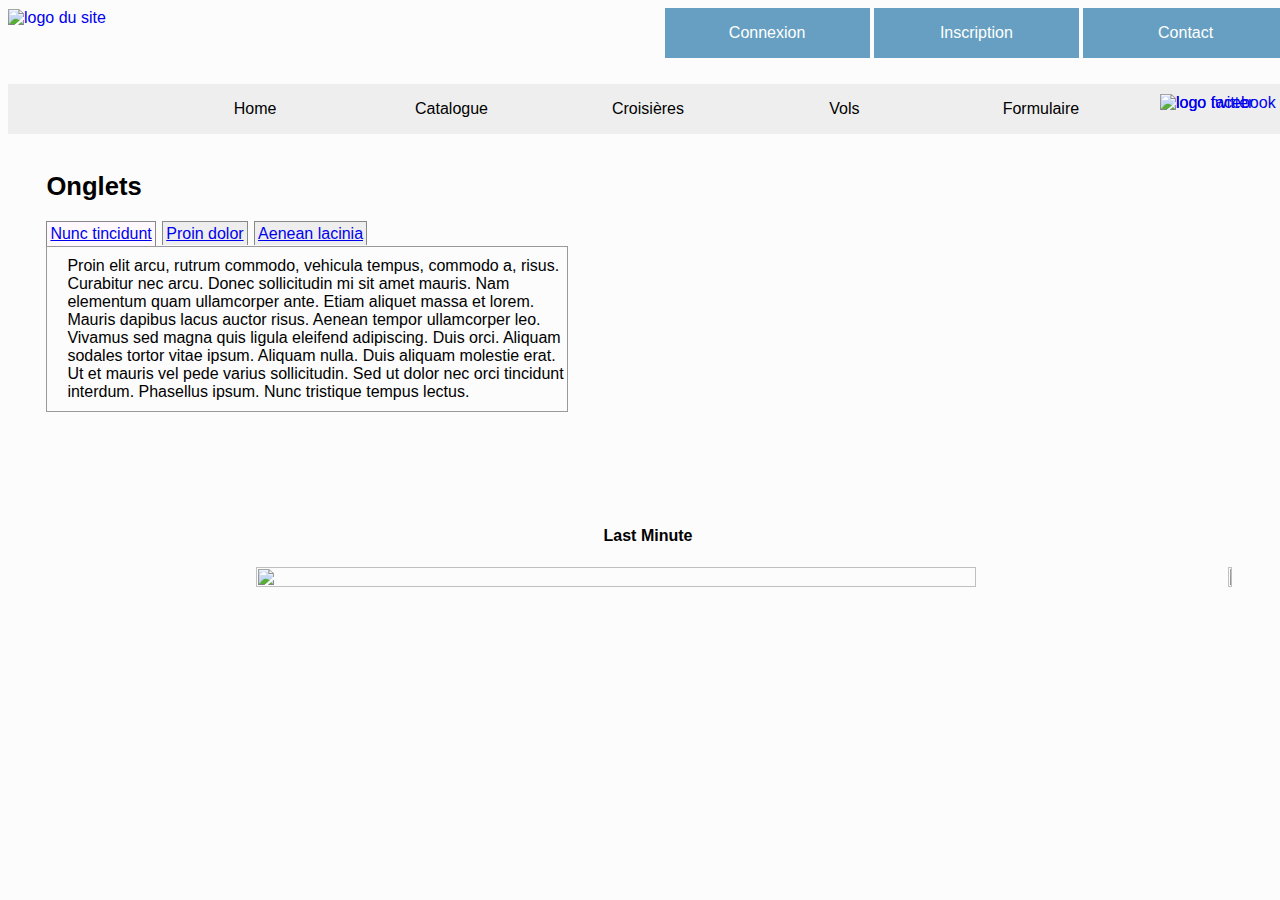
==== catalogue.html @ 72d0a25c "Ajout du formulare avec JS" ====
<!DOCTYPE html>
<html lang="fr">
<head>
    <meta charset="UTF-8">
    <title>IsiVoyage</title>
    <link rel="stylesheet" href="style/main.css"/>
    <link rel="stylesheet" href="style/onglets.css" />

</head>
<body>
<header id="main_right">
    <div id="wrapper">
        <ul class="menu_right"><!--
            -->
            <li><a id="menu_connect" href="#"><p>Connexion</p></a></li><!--
            -->
            <li><a id="menu_inscription" href="#"><p>Inscription</p></a></li><!--
            -->
            <li><a id="menu_contact" href="#"><p>Contact</p></a></li><!--
            -->
        </ul>
    </div>
    <a href="index.html"><img id="logo_site" src="images/logo.png" alt="logo du site"></a>
    <div id="main_menu">
        <ul class="menu"><!--
            -->
            <li><a id="menu_home" href="index.html"><p>Home</p></a></li><!--
            -->
            <li><a id="menu_offres" href="catalogue.html"><p>Catalogue</p></a></li><!--
            -->
            <li><a id="menu_croissieres" href="#"><p>Croisières</p></a></li><!--
            -->
            <li><a id="menu_vols" href="#"><p>Vols</p></a></li><!--
            -->
            <li><a id="menu_hotel" href="formulaire.html"><p>Formulaire</p></a></li><!--
            -->
        </ul>
        <a href="https://facebook.com"><img class="logo_social" src="images/facebook.png" alt="logo facebook"></a>
        <a href="https://twitter.com/?lang=fr"><img class="logo_social" src="images/twitter.png"alt="logo twitter"></a>
    </div>
</header>
<main>
    <div id="container">
        <h2>Onglets</h2>
        <ul id="info-nav">
            <li><a href="#tabs-1">Nunc tincidunt</a></li>
            <li><a href="#tabs-2">Proin dolor</a></li>
            <li><a href="#tabs-3">Aenean lacinia</a></li>
        </ul>
        <div id="info">
            <div id="tabs-1">
                Proin elit arcu, rutrum commodo, vehicula tempus, commodo a, risus. Curabitur nec arcu. Donec sollicitudin mi sit amet mauris. Nam elementum quam ullamcorper ante. Etiam aliquet massa et lorem. Mauris dapibus lacus auctor risus. Aenean tempor ullamcorper leo. Vivamus sed magna quis ligula eleifend adipiscing. Duis orci. Aliquam sodales tortor vitae ipsum. Aliquam nulla. Duis aliquam molestie erat. Ut et mauris vel pede varius sollicitudin. Sed ut dolor nec orci tincidunt interdum. Phasellus ipsum. Nunc tristique tempus lectus.
            </div>
            <div id="tabs-2">
                Morbi tincidunt, dui sit amet facilisis feugiat, odio metus gravida ante, ut pharetra massa metus id nunc. Duis scelerisque molestie turpis. Sed fringilla, massa eget luctus malesuada, metus eros molestie lectus, ut tempus eros massa ut dolor. Aenean aliquet fringilla sem. Suspendisse sed ligula in ligula suscipit aliquam. Praesent in eros vestibulum mi adipiscing adipiscing. Morbi facilisis. Curabitur ornare consequat nunc. Aenean vel metus. Ut posuere viverra nulla. Aliquam erat volutpat. Pellentesque convallis. Maecenas feugiat, tellus pellentesque pretium posuere, felis lorem euismod felis, eu ornare leo nisi vel felis. Mauris consectetur tortor et purus.
            </div>
            <div id="tabs-3">
                Mauris eleifend est et turpis. Duis id erat. Suspendisse potenti. Aliquam vulputate, pede vel vehicula accumsan, mi neque rutrum erat, eu congue orci lorem eget lorem. Vestibulum non ante. Class aptent taciti sociosqu ad litora torquent per conubia nostra, per inceptos himenaeos. Fusce sodales. Quisque eu urna vel enim commodo pellentesque. Praesent eu risus hendrerit ligula tempus pretium. Curabitur lorem enim, pretium nec, feugiat nec, luctus a, lacus.
                Duis cursus. Maecenas ligula eros, blandit nec, pharetra at, semper at, magna. Nullam ac lacus. Nulla facilisi. Praesent viverra justo vitae neque. Praesent blandit adipiscing velit. Suspendisse potenti. Donec mattis, pede vel pharetra blandit, magna ligula faucibus eros, id euismod lacus dolor eget odio. Nam scelerisque. Donec non libero sed nulla mattis commodo. Ut sagittis. Donec nisi lectus, feugiat porttitor, tempor ac, tempor vitae, pede. Aenean vehicula velit eu tellus interdum rutrum. Maecenas commodo. Pellentesque nec elit. Fusce in lacus. Vivamus a libero vitae lectus hendrerit hendrerit.
            </div>
        </div>
    </div>

</main>

<footer>
    <h4>Last Minute</h4>
    <img id="photo_bottom_meilleures_offres" src="images/photo_plage_bandeau.jpg">
    <a href="index.html"><img id="logo_site_footer" src="images/logo.png"></a>
</footer>
<script src="https://ajax.googleapis.com/ajax/libs/jquery/2.2.2/jquery.min.js"></script>
<script src="script/main_catalogue.js"></script>
<script src="script/main.js"></script>
</body>
</html>
---- style/main.css ----
*{
    padding: 0;

}

html{
    font-size: 16px;
    font-family: Arial;
}
/*---------------------BoDY--------------------*/
body{

    height: 100%;
    width: 100%;
    background-color: rgba(153, 153, 153, 0.03);

}
/*-------------------Header---------------*/
header{

}
/*--menu a droite--*/
div#main_right{
    position: relative;
}
.menu_right{
    width: 80%;
    text-align: right;
    position: relative;
    left: 20%;

}
ul.menu_right{
    box-sizing: border-box;
    margin:0;
}

ul.menu_right li{
    display: inline-block;
    background-color: #669fc1;
    width:20%;
    text-align: center;

}
ul.menu_right a{
    color: #FFFFFF;
    list-style-type: none;
    text-decoration: none;
}


#logo_site{
    height: 9%;
    width: 9%;
    position: absolute;
    top:1%;
}
/*--Image du header--*/
div#main_menu{
    position: relative;
}
/*--menu principal--*/

.menu{
    height: 10%;
}
ul.menu{
    box-sizing: border-box;
    list-style-type: none;
    background-color: rgba(20, 20, 20, 0.06);
    position: relative;
    text-align: center;
    margin: 2% 0 0 0;
}
ul.menu li{
    display: inline-block;
    width:15%;
    text-align: center;
    height: 2%;
}

ul.menu a{
    color: #000000;
    text-decoration: none;
    font-size:1rem;
}
.logo_social {
    position: absolute;
    height: 60%;
    top:20%;
    left:90%;
}
/*------------Aside Carrousel-----------------*/
aside#carrousel{
    text-align: center;
    background-color: #669fc1;
}
/*------Image bateau------*/
#banniere_photo{
    width: 50%;
    margin: 0.5% 0 0 0;
}

/*---------MAIN----------*/
main{
    height: 50%;
    width: 60%;
}
h2{
    font-size:1.6rem;
}
.photo_meilleures_offres{
    height: 100%;
    width: 100%;
}
div.offres_home{
    width:30%;
    position: relative;
}
div.offres_home_1{
    /*box-sizing: border-box;*/
    display: inline-block;
    width:30%;
    position: relative;
}
h3{
    font-size: 1rem;
    margin: 0 0 5% 0;
}
.paragraphe_meilleures_offres{
    font-size: 0.8rem;
    text-align: left;
}
.prix_meilleures_offres{
    font-size: 1.5rem;
    color: #a02713;
}
button{
    padding: 3% 2% 3% 2%;
    color: #FFF;
    background-color: #669fc1;
    text-align: center;
    font-size: 0.9rem;
    border-radius: 5px;
    width: 50%;
    border: 1px solid #669fc1;
    margin-bottom: 10px;
    position: absolute;
    bottom: 3%;
    left: 50%;
}

/*---------------Aside inscription-----------*/
aside#inscription{

    width: 15%;
    height: 50%;
    position: absolute;
    top:83%;
    left:83%;
}
div#saisie{
    background-color: #669fc1;
    padding-top: 5%;
}

input[type="text"],
input[type="email"]{
    border: none;
    font-size: 0.8rem;
    margin-left: 2%;
    padding: 7%;
    width: 80%;
    background-color: rgb(243, 243, 243);
    border-radius: 5px;
    color: rgba(0, 0, 0, 0.99);
    /*box-shadow: 0 1px 0 rgba(0,0,0,0.03) inset;*/
    margin-bottom: 30px;

}
/*----------------Form Aside-----------*/
h4{
    font-size: 1rem;
    text-align: center;
    color: #000000;
    padding-top: 6%;
}
form{
    background-color: #669fc1;
}
.logo_partenaires{
    height: 35%;
    width: 35%;
}
input[type="submit"] {
    padding: 3% 2% 3% 2%;
    color: #FFF;
    background-color: #436277;
    font-size: 1.5rem;
    text-align: center;
    border-radius: 5px;
    width: 50%;
    border: 1px solid #669fc1;
    box-shadow: 0 -1px 0 rgba(255,255,255,0.1);
    margin-bottom: 10px;
    position: relative;
    bottom: 3%;
    left: 25%;
}

/*------------Form A decouvrir---------------*/
input[type="checkbox"]{
    position: relative;
    left: 3%;
    padding-left: 25px;
}

/*----------------------Footer-----------------*/
img#photo_bottom_meilleures_offres{
    margin-left: 10%;
    text-align: center;
    height: 75%;
    width: 75%;
}
#logo_site_footer{
    position: relative;
    left: 10%;
    height: 5%;
    width: 5%;
}
---- style/onglets.css ----
div#container{
    width: 50%;
    margin: 5%
}
#info{
    width: 500px;
    border: 1px solid #999;
    padding: 0 10px;
}

#info div {
    width: inherit;
    background-color: inherit;
    padding:10px;
}

#info-nav{
    margin: 0;
    padding: 3px 0;
    width: 100%;
    list-style: none;
}
#info-nav li{
    display: inline;
    background: rgba(20, 20, 20, 0.06);
    border: 1px solid #888;
    border-bottom: 0;
    margin-right:2px;
    padding: 3px;
}
#info-nav li a:hover{
    color:#669fc1;
    text-decoration: none;
}
#info-nav li.courant{
    background: #fff9ff;
    padding-bottom: 4px;

}

#celebs {
    clear: both;
}
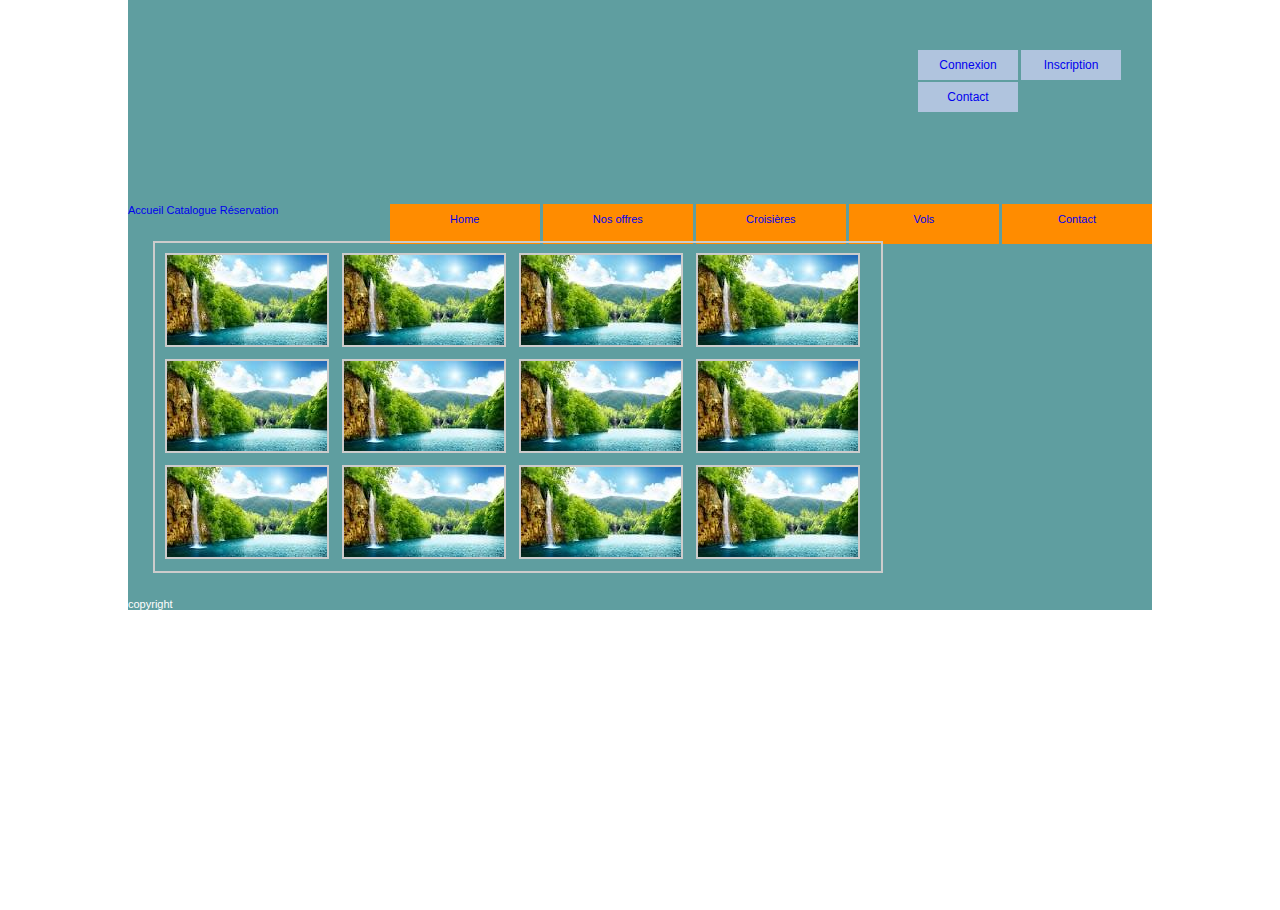
==== commit 07027657: "Ajout page catalogue et maj. autre pages HTML" ====
--- a/catalogue.html
+++ b/catalogue.html
@@ -4,72 +4,82 @@
     <meta charset="UTF-8">
     <title>IsiVoyage</title>
     <link rel="stylesheet" href="style/main.css"/>
-    <link rel="stylesheet" href="style/onglets.css" />
-
 </head>
 <body>
-<header id="main_right">
-    <div id="wrapper">
-        <ul class="menu_right"><!--
+<div id="wrapper">
+    <header id="main_right">
+        <div id="menu_top">
+            <ul class="menu_right"><!--
             -->
-            <li><a id="menu_connect" href="#"><p>Connexion</p></a></li><!--
+                <li><a id="menu_connect" href="#"><p>Connexion</p></a></li><!--
             -->
-            <li><a id="menu_inscription" href="#"><p>Inscription</p></a></li><!--
+                <li><a id="menu_inscription" href="#"><p>Inscription</p></a></li><!--
             -->
-            <li><a id="menu_contact" href="#"><p>Contact</p></a></li><!--
+                <li><a id="menu_contact" href="#"><p>Contact</p></a></li><!--
             -->
-        </ul>
-    </div>
-    <a href="index.html"><img id="logo_site" src="images/logo.png" alt="logo du site"></a>
-    <div id="main_menu">
-        <ul class="menu"><!--
+            </ul>
+        </div>
+        <div id="menu_principal">
+            <ul class="menu"><!--
             -->
-            <li><a id="menu_home" href="index.html"><p>Home</p></a></li><!--
+                <li><a id="menu_home" href="#"><p>Home</p></a></li><!--
             -->
-            <li><a id="menu_offres" href="catalogue.html"><p>Catalogue</p></a></li><!--
+                <li><a id="menu_offres" href="#"><p>Nos offres</p></a></li><!--
             -->
-            <li><a id="menu_croissieres" href="#"><p>Croisières</p></a></li><!--
+                <li><a id="menu_croissieres" href="#"><p>Croisières</p></a></li><!--
             -->
-            <li><a id="menu_vols" href="#"><p>Vols</p></a></li><!--
+                <li><a id="menu_vols" href="#"><p>Vols</p></a></li><!--
             -->
-            <li><a id="menu_hotel" href="formulaire.html"><p>Formulaire</p></a></li><!--
+                <li><a id="menu_hotel" href="#"><p>Contact</p></a></li><!--
             -->
-        </ul>
-        <a href="https://facebook.com"><img class="logo_social" src="images/facebook.png" alt="logo facebook"></a>
-        <a href="https://twitter.com/?lang=fr"><img class="logo_social" src="images/twitter.png"alt="logo twitter"></a>
-    </div>
-</header>
-<main>
-    <div id="container">
-        <h2>Onglets</h2>
-        <ul id="info-nav">
-            <li><a href="#tabs-1">Nunc tincidunt</a></li>
-            <li><a href="#tabs-2">Proin dolor</a></li>
-            <li><a href="#tabs-3">Aenean lacinia</a></li>
-        </ul>
-        <div id="info">
-            <div id="tabs-1">
-                Proin elit arcu, rutrum commodo, vehicula tempus, commodo a, risus. Curabitur nec arcu. Donec sollicitudin mi sit amet mauris. Nam elementum quam ullamcorper ante. Etiam aliquet massa et lorem. Mauris dapibus lacus auctor risus. Aenean tempor ullamcorper leo. Vivamus sed magna quis ligula eleifend adipiscing. Duis orci. Aliquam sodales tortor vitae ipsum. Aliquam nulla. Duis aliquam molestie erat. Ut et mauris vel pede varius sollicitudin. Sed ut dolor nec orci tincidunt interdum. Phasellus ipsum. Nunc tristique tempus lectus.
-            </div>
-            <div id="tabs-2">
-                Morbi tincidunt, dui sit amet facilisis feugiat, odio metus gravida ante, ut pharetra massa metus id nunc. Duis scelerisque molestie turpis. Sed fringilla, massa eget luctus malesuada, metus eros molestie lectus, ut tempus eros massa ut dolor. Aenean aliquet fringilla sem. Suspendisse sed ligula in ligula suscipit aliquam. Praesent in eros vestibulum mi adipiscing adipiscing. Morbi facilisis. Curabitur ornare consequat nunc. Aenean vel metus. Ut posuere viverra nulla. Aliquam erat volutpat. Pellentesque convallis. Maecenas feugiat, tellus pellentesque pretium posuere, felis lorem euismod felis, eu ornare leo nisi vel felis. Mauris consectetur tortor et purus.
-            </div>
-            <div id="tabs-3">
-                Mauris eleifend est et turpis. Duis id erat. Suspendisse potenti. Aliquam vulputate, pede vel vehicula accumsan, mi neque rutrum erat, eu congue orci lorem eget lorem. Vestibulum non ante. Class aptent taciti sociosqu ad litora torquent per conubia nostra, per inceptos himenaeos. Fusce sodales. Quisque eu urna vel enim commodo pellentesque. Praesent eu risus hendrerit ligula tempus pretium. Curabitur lorem enim, pretium nec, feugiat nec, luctus a, lacus.
-                Duis cursus. Maecenas ligula eros, blandit nec, pharetra at, semper at, magna. Nullam ac lacus. Nulla facilisi. Praesent viverra justo vitae neque. Praesent blandit adipiscing velit. Suspendisse potenti. Donec mattis, pede vel pharetra blandit, magna ligula faucibus eros, id euismod lacus dolor eget odio. Nam scelerisque. Donec non libero sed nulla mattis commodo. Ut sagittis. Donec nisi lectus, feugiat porttitor, tempor ac, tempor vitae, pede. Aenean vehicula velit eu tellus interdum rutrum. Maecenas commodo. Pellentesque nec elit. Fusce in lacus. Vivamus a libero vitae lectus hendrerit hendrerit.
-            </div>
+            </ul>
         </div>
-    </div>
+    </header>
+    <main>
+        <nav id="principal">
+            <a href="index.html">Accueil</a>
+            <a href="catalogue.html">Catalogue</a>
+            <a href="reservation.html">Réservation</a>
+        </nav>
 
-</main>
 
-<footer>
-    <h4>Last Minute</h4>
-    <img id="photo_bottom_meilleures_offres" src="images/photo_plage_bandeau.jpg">
-    <a href="index.html"><img id="logo_site_footer" src="images/logo.png"></a>
-</footer>
-<script src="https://ajax.googleapis.com/ajax/libs/jquery/2.2.2/jquery.min.js"></script>
-<script src="script/main_catalogue.js"></script>
+        <div class="galerie">
+            <a href="#" class="vignette"><img src="images/nature.jpg" alt="petite_photo"/><span><img src="images/bateau-de-croisiere.jpg" alt="grande_photo"/><p>
+                forfait Découverte</p></span></a>
+            <a href="#" class="vignette"><img src="images/nature.jpg" alt="petite_photo"/><span><img src="images/bateau-de-croisiere.jpg" alt="grande_photo"/><p>
+                forfait Découverte</p></span></a>
+            <a href="#" class="vignette"><img src="images/nature.jpg" alt="petite_photo"/><span><img src="images/bateau-de-croisiere.jpg" alt="grande_photo"/><p>
+                forfait Découverte</p></span></a>
+            <a href="#" class="vignette"><img src="images/nature.jpg" alt="petite_photo"/><span><img src="images/bateau-de-croisiere.jpg" alt="grande_photo"/><p>
+                forfait Découverte</p></span></a>
+            <a href="#" class="vignette"><img src="images/nature.jpg" alt="petite_photo"/><span><img src="images/bateau-de-croisiere.jpg" alt="grande_photo"/><p>
+                forfait Découverte</p></span></a>
+            <a href="#" class="vignette"><img src="images/nature.jpg" alt="petite_photo"/><span><img src="images/bateau-de-croisiere.jpg" alt="grande_photo"/><p>
+                forfait Découverte</p></span></a>
+            <a href="#" class="vignette"><img src="images/nature.jpg" alt="petite_photo"/><span><img src="images/bateau-de-croisiere.jpg" alt="grande_photo"/><p>
+                forfait Découverte</p></span></a>
+            <a href="#" class="vignette"><img src="images/nature.jpg" alt="petite_photo"/><span><img src="images/bateau-de-croisiere.jpg" alt="grande_photo"/><p>
+                forfait Découverte</p></span></a>
+            <a href="#" class="vignette"><img src="images/nature.jpg" alt="petite_photo"/><span><img src="images/bateau-de-croisiere.jpg" alt="grande_photo"/><p>
+                forfait Découverte</p></span></a>
+            <a href="#" class="vignette"><img src="images/nature.jpg" alt="petite_photo"/><span><img src="images/bateau-de-croisiere.jpg" alt="grande_photo"/><p>
+                forfait Découverte</p></span></a>
+            <a href="#" class="vignette"><img src="images/nature.jpg" alt="petite_photo"/><span><img src="images/bateau-de-croisiere.jpg" alt="grande_photo"/><p>
+                forfait Découverte</p></span></a>
+            <a href="#" class="vignette"><img src="images/nature.jpg" alt="petite_photo"/><span><img src="images/bateau-de-croisiere.jpg" alt="grande_photo"/><p>
+                forfait Découverte</p></span></a>
+        </div>
+    </main>
+    <footer>
+        <p>copyright</p>
+    </footer>
+</div>
+</div>
+
+<script src="script/P86_TP_forfaits.js"></script>
+<script src="https://ajax.googleapis.com/ajax/libs/jquery/3.1.1/jquery.min.js"></script>
 <script src="script/main.js"></script>
+<script src="script/catalogue.js"></script>
+
 </body>
-</html>
+</html>--- a/style/main.css
+++ b/style/main.css
@@ -1,230 +1,174 @@
+/* Reset*/
+
 *{
-    padding: 0;
+    margin:0;
+    padding:0;
+    box-sizing: border-box;
+}
+body {
+    font-size:11px;
+    font-family:Verdana, Geneva, sans-serif;
+    color:#FFF;
+    list-style-type:none;
+
 
 }
 
-html{
-    font-size: 16px;
-    font-family: Arial;
-}
-/*---------------------BoDY--------------------*/
-body{
-
-    height: 100%;
-    width: 100%;
-    background-color: rgba(153, 153, 153, 0.03);
+#wrapper{
+    width: 80%;
+    min-width: 900px;
+    max-width: 1200px;
+    margin: auto;
+    background-color: cadetblue;
 
 }
-/*-------------------Header---------------*/
-header{
+
+header {
+    padding-top: 50px;
+    width: 100%;
+}
+/*-----------------------------menu du haut-------------------------------------------------*/
+#menu_top{
+    padding-top: 0;
+    margin-left: 790px;
+}
+/*------------------------------menu principal-------------------------------------*/
+.menu_right li{
+    display: inline-block;
+    background-color: lightsteelblue;
+    list-style-type: none;
+    height: 30px;
+}
+
+.menu_right li a{
+    float: left;
+    font-size: 12px;
+    text-align: center;
+    padding: 0 15px 0 15px;
+    height: 30px;
+    line-height: 30px;
+    width: 100px;
+}
+
+.menu_right li a:hover{
+    background-color: #999;
 
 }
-/*--menu a droite--*/
-div#main_right{
-    position: relative;
-}
-.menu_right{
-    width: 80%;
-    text-align: right;
-    position: relative;
-    left: 20%;
+.menu_right li a:active{
+    background-color: #fff278;
 
 }
-ul.menu_right{
-    box-sizing: border-box;
-    margin:0;
+
+#menu_principal{
+    margin-top: 90px;
 }
 
-ul.menu_right li{
-    display: inline-block;
-    background-color: #669fc1;
-    width:20%;
-    text-align: center;
+.menu{
+    float: right;
 
 }
-ul.menu_right a{
-    color: #FFFFFF;
+
+.menu li{
+    display: inline-block;
     list-style-type: none;
-    text-decoration: none;
+    background-color: darkorange;
+}
+
+.menu li a{
+    float: left;
+    text-align: center;
+    padding: 0 15px 0 15px;
+    height: 40px;
+    line-height: 30px;
+    width: 150px;
+
+}
+
+.menu li a:hover{
+    background-color: #999;
+
+}
+.menu li a:active{
+    background-color: #fff278;
+
+}
+/*------------------------------------------carroussel----------------------------------------------------------*/
+
+#banniere_photo{
+    width: 80%;
+    height: 15%;
+}
+
+/*--------------------------------forfait accueil------------------------------------------------*/
+#forfaits{
+    border: 1px solid whitesmoke;
+    width: 19%;
+    height: 15%;
+
+    margin-left: 30px;
+}
+.photo_meilleures_offres{
+    width: 98%;
+    padding: 10px;
+}
+#forfaits h4{
+    text-align: center;
+}
+#forfaits p{
+    padding-left: 10px;
+}
+
+/*------------------Galerie---------------------------------*/
+
+a {
+    border:none;
+    text-decoration:none;
+}
+
+.galerie{
+    border:2px solid #CCC;
+    width:730px;
+    position: relative;
+    margin:25px;
+    padding:5px;
+}
+
+.galerie .vignette img {
+    border:2px solid #CCC;
+    padding:0;
+    margin:5px;
+}
+
+.galerie .vignette img:hover {
+    border:2px solid #fff;
+}
+
+.galerie .vignette span{
+    background-color:#FFF;
+    padding: 5px;
+    position:absolute;
+    visibility: hidden;
+    text-align:center;
+}
+/*-----------au survol affichage----------*/
+.galerie .vignette:hover span{
+    visibility: visible;
+    top: 30px;
+    left: 250px;
+    z-index: 50;
+}
+
+.galerie .vignette span img, .galerie .vignette span img:hover{
+    border:none;
+}
+
+.galerie .vignette span p{
+    color:#000;
+    font-weight:bold;
+    font-size:16px;
+    margin:0;
+    padding:5px;
 }
 
 
-#logo_site{
-    height: 9%;
-    width: 9%;
-    position: absolute;
-    top:1%;
-}
-/*--Image du header--*/
-div#main_menu{
-    position: relative;
-}
-/*--menu principal--*/
 
-.menu{
-    height: 10%;
-}
-ul.menu{
-    box-sizing: border-box;
-    list-style-type: none;
-    background-color: rgba(20, 20, 20, 0.06);
-    position: relative;
-    text-align: center;
-    margin: 2% 0 0 0;
-}
-ul.menu li{
-    display: inline-block;
-    width:15%;
-    text-align: center;
-    height: 2%;
-}
-
-ul.menu a{
-    color: #000000;
-    text-decoration: none;
-    font-size:1rem;
-}
-.logo_social {
-    position: absolute;
-    height: 60%;
-    top:20%;
-    left:90%;
-}
-/*------------Aside Carrousel-----------------*/
-aside#carrousel{
-    text-align: center;
-    background-color: #669fc1;
-}
-/*------Image bateau------*/
-#banniere_photo{
-    width: 50%;
-    margin: 0.5% 0 0 0;
-}
-
-/*---------MAIN----------*/
-main{
-    height: 50%;
-    width: 60%;
-}
-h2{
-    font-size:1.6rem;
-}
-.photo_meilleures_offres{
-    height: 100%;
-    width: 100%;
-}
-div.offres_home{
-    width:30%;
-    position: relative;
-}
-div.offres_home_1{
-    /*box-sizing: border-box;*/
-    display: inline-block;
-    width:30%;
-    position: relative;
-}
-h3{
-    font-size: 1rem;
-    margin: 0 0 5% 0;
-}
-.paragraphe_meilleures_offres{
-    font-size: 0.8rem;
-    text-align: left;
-}
-.prix_meilleures_offres{
-    font-size: 1.5rem;
-    color: #a02713;
-}
-button{
-    padding: 3% 2% 3% 2%;
-    color: #FFF;
-    background-color: #669fc1;
-    text-align: center;
-    font-size: 0.9rem;
-    border-radius: 5px;
-    width: 50%;
-    border: 1px solid #669fc1;
-    margin-bottom: 10px;
-    position: absolute;
-    bottom: 3%;
-    left: 50%;
-}
-
-/*---------------Aside inscription-----------*/
-aside#inscription{
-
-    width: 15%;
-    height: 50%;
-    position: absolute;
-    top:83%;
-    left:83%;
-}
-div#saisie{
-    background-color: #669fc1;
-    padding-top: 5%;
-}
-
-input[type="text"],
-input[type="email"]{
-    border: none;
-    font-size: 0.8rem;
-    margin-left: 2%;
-    padding: 7%;
-    width: 80%;
-    background-color: rgb(243, 243, 243);
-    border-radius: 5px;
-    color: rgba(0, 0, 0, 0.99);
-    /*box-shadow: 0 1px 0 rgba(0,0,0,0.03) inset;*/
-    margin-bottom: 30px;
-
-}
-/*----------------Form Aside-----------*/
-h4{
-    font-size: 1rem;
-    text-align: center;
-    color: #000000;
-    padding-top: 6%;
-}
-form{
-    background-color: #669fc1;
-}
-.logo_partenaires{
-    height: 35%;
-    width: 35%;
-}
-input[type="submit"] {
-    padding: 3% 2% 3% 2%;
-    color: #FFF;
-    background-color: #436277;
-    font-size: 1.5rem;
-    text-align: center;
-    border-radius: 5px;
-    width: 50%;
-    border: 1px solid #669fc1;
-    box-shadow: 0 -1px 0 rgba(255,255,255,0.1);
-    margin-bottom: 10px;
-    position: relative;
-    bottom: 3%;
-    left: 25%;
-}
-
-/*------------Form A decouvrir---------------*/
-input[type="checkbox"]{
-    position: relative;
-    left: 3%;
-    padding-left: 25px;
-}
-
-/*----------------------Footer-----------------*/
-img#photo_bottom_meilleures_offres{
-    margin-left: 10%;
-    text-align: center;
-    height: 75%;
-    width: 75%;
-}
-#logo_site_footer{
-    position: relative;
-    left: 10%;
-    height: 5%;
-    width: 5%;
-}
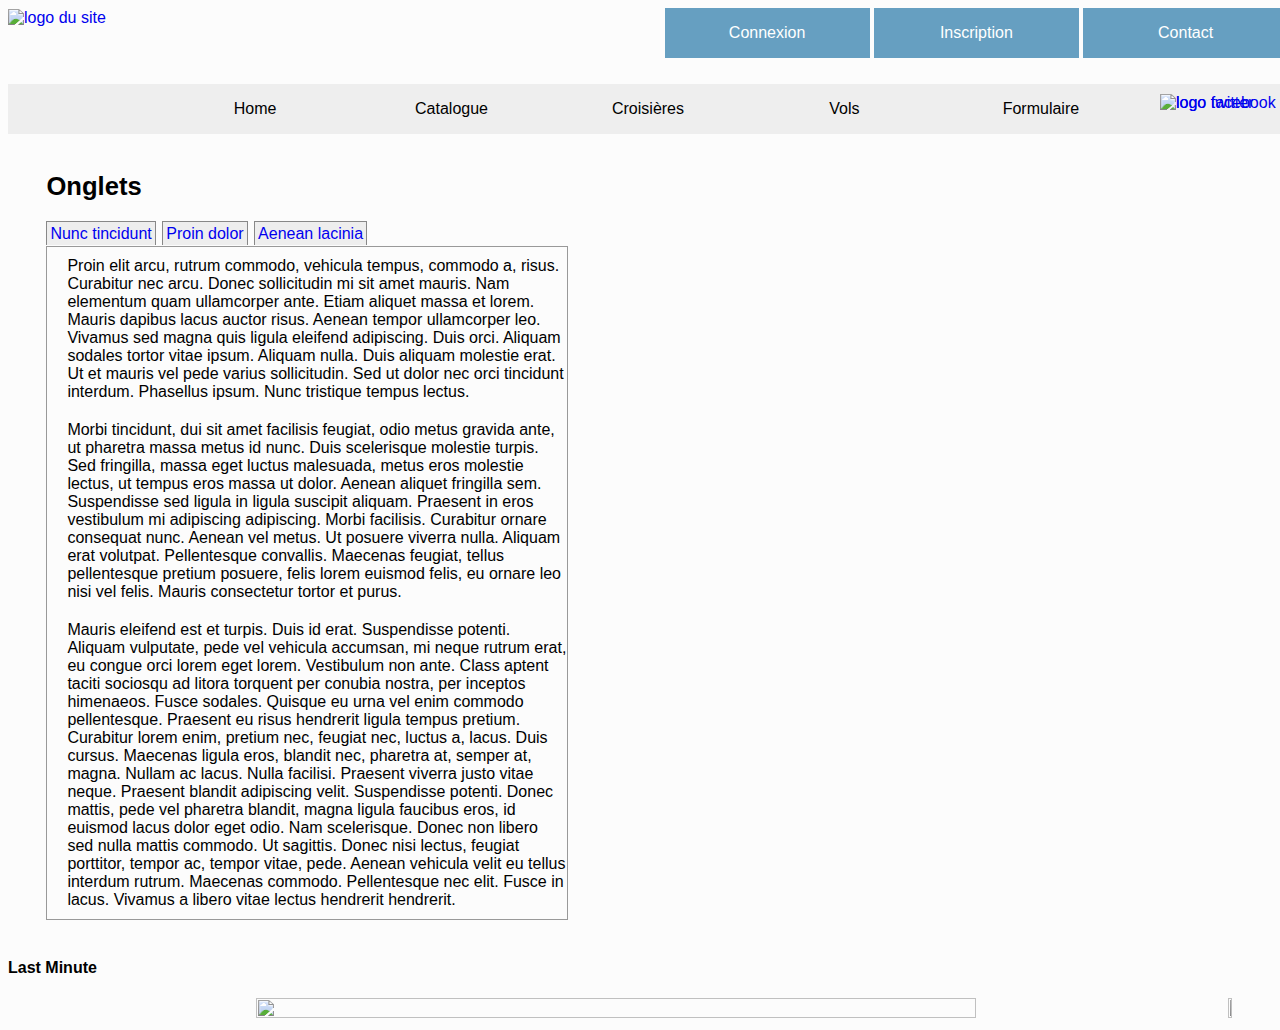
==== commit b90dfcfe: "Merge remote-tracking branch 'origin/master'" ====
--- a/catalogue.html
+++ b/catalogue.html
@@ -4,82 +4,72 @@
     <meta charset="UTF-8">
     <title>IsiVoyage</title>
     <link rel="stylesheet" href="style/main.css"/>
+    <link rel="stylesheet" href="style/onglets.css" />
+
 </head>
 <body>
-<div id="wrapper">
-    <header id="main_right">
-        <div id="menu_top">
-            <ul class="menu_right"><!--
+<header id="main_right">
+    <div id="wrapper">
+        <ul class="menu_right"><!--
             -->
-                <li><a id="menu_connect" href="#"><p>Connexion</p></a></li><!--
+            <li><a id="menu_connect" href="#"><p>Connexion</p></a></li><!--
             -->
-                <li><a id="menu_inscription" href="#"><p>Inscription</p></a></li><!--
+            <li><a id="menu_inscription" href="#"><p>Inscription</p></a></li><!--
             -->
-                <li><a id="menu_contact" href="#"><p>Contact</p></a></li><!--
+            <li><a id="menu_contact" href="#"><p>Contact</p></a></li><!--
             -->
-            </ul>
+        </ul>
+    </div>
+    <a href="index.html"><img id="logo_site" src="images/logo.png" alt="logo du site"></a>
+    <div id="main_menu">
+        <ul class="menu"><!--
+            -->
+            <li><a id="menu_home" href="index.html"><p>Home</p></a></li><!--
+            -->
+            <li><a id="menu_offres" href="catalogue.html"><p>Catalogue</p></a></li><!--
+            -->
+            <li><a id="menu_croissieres" href="#"><p>Croisières</p></a></li><!--
+            -->
+            <li><a id="menu_vols" href="#"><p>Vols</p></a></li><!--
+            -->
+            <li><a id="menu_hotel" href="formulaire.html"><p>Formulaire</p></a></li><!--
+            -->
+        </ul>
+        <a href="https://facebook.com"><img class="logo_social" src="images/facebook.png" alt="logo facebook"></a>
+        <a href="https://twitter.com/?lang=fr"><img class="logo_social" src="images/twitter.png"alt="logo twitter"></a>
+    </div>
+</header>
+<main>
+    <div id="container">
+        <h2>Onglets</h2>
+        <ul id="info-nav">
+            <li><a href="#tabs-1">Nunc tincidunt</a></li>
+            <li><a href="#tabs-2">Proin dolor</a></li>
+            <li><a href="#tabs-3">Aenean lacinia</a></li>
+        </ul>
+        <div id="info">
+            <div id="tabs-1">
+                Proin elit arcu, rutrum commodo, vehicula tempus, commodo a, risus. Curabitur nec arcu. Donec sollicitudin mi sit amet mauris. Nam elementum quam ullamcorper ante. Etiam aliquet massa et lorem. Mauris dapibus lacus auctor risus. Aenean tempor ullamcorper leo. Vivamus sed magna quis ligula eleifend adipiscing. Duis orci. Aliquam sodales tortor vitae ipsum. Aliquam nulla. Duis aliquam molestie erat. Ut et mauris vel pede varius sollicitudin. Sed ut dolor nec orci tincidunt interdum. Phasellus ipsum. Nunc tristique tempus lectus.
+            </div>
+            <div id="tabs-2">
+                Morbi tincidunt, dui sit amet facilisis feugiat, odio metus gravida ante, ut pharetra massa metus id nunc. Duis scelerisque molestie turpis. Sed fringilla, massa eget luctus malesuada, metus eros molestie lectus, ut tempus eros massa ut dolor. Aenean aliquet fringilla sem. Suspendisse sed ligula in ligula suscipit aliquam. Praesent in eros vestibulum mi adipiscing adipiscing. Morbi facilisis. Curabitur ornare consequat nunc. Aenean vel metus. Ut posuere viverra nulla. Aliquam erat volutpat. Pellentesque convallis. Maecenas feugiat, tellus pellentesque pretium posuere, felis lorem euismod felis, eu ornare leo nisi vel felis. Mauris consectetur tortor et purus.
+            </div>
+            <div id="tabs-3">
+                Mauris eleifend est et turpis. Duis id erat. Suspendisse potenti. Aliquam vulputate, pede vel vehicula accumsan, mi neque rutrum erat, eu congue orci lorem eget lorem. Vestibulum non ante. Class aptent taciti sociosqu ad litora torquent per conubia nostra, per inceptos himenaeos. Fusce sodales. Quisque eu urna vel enim commodo pellentesque. Praesent eu risus hendrerit ligula tempus pretium. Curabitur lorem enim, pretium nec, feugiat nec, luctus a, lacus.
+                Duis cursus. Maecenas ligula eros, blandit nec, pharetra at, semper at, magna. Nullam ac lacus. Nulla facilisi. Praesent viverra justo vitae neque. Praesent blandit adipiscing velit. Suspendisse potenti. Donec mattis, pede vel pharetra blandit, magna ligula faucibus eros, id euismod lacus dolor eget odio. Nam scelerisque. Donec non libero sed nulla mattis commodo. Ut sagittis. Donec nisi lectus, feugiat porttitor, tempor ac, tempor vitae, pede. Aenean vehicula velit eu tellus interdum rutrum. Maecenas commodo. Pellentesque nec elit. Fusce in lacus. Vivamus a libero vitae lectus hendrerit hendrerit.
+            </div>
         </div>
-        <div id="menu_principal">
-            <ul class="menu"><!--
-            -->
-                <li><a id="menu_home" href="#"><p>Home</p></a></li><!--
-            -->
-                <li><a id="menu_offres" href="#"><p>Nos offres</p></a></li><!--
-            -->
-                <li><a id="menu_croissieres" href="#"><p>Croisières</p></a></li><!--
-            -->
-                <li><a id="menu_vols" href="#"><p>Vols</p></a></li><!--
-            -->
-                <li><a id="menu_hotel" href="#"><p>Contact</p></a></li><!--
-            -->
-            </ul>
-        </div>
-    </header>
-    <main>
-        <nav id="principal">
-            <a href="index.html">Accueil</a>
-            <a href="catalogue.html">Catalogue</a>
-            <a href="reservation.html">Réservation</a>
-        </nav>
+    </div>
 
+</main>
 
-        <div class="galerie">
-            <a href="#" class="vignette"><img src="images/nature.jpg" alt="petite_photo"/><span><img src="images/bateau-de-croisiere.jpg" alt="grande_photo"/><p>
-                forfait Découverte</p></span></a>
-            <a href="#" class="vignette"><img src="images/nature.jpg" alt="petite_photo"/><span><img src="images/bateau-de-croisiere.jpg" alt="grande_photo"/><p>
-                forfait Découverte</p></span></a>
-            <a href="#" class="vignette"><img src="images/nature.jpg" alt="petite_photo"/><span><img src="images/bateau-de-croisiere.jpg" alt="grande_photo"/><p>
-                forfait Découverte</p></span></a>
-            <a href="#" class="vignette"><img src="images/nature.jpg" alt="petite_photo"/><span><img src="images/bateau-de-croisiere.jpg" alt="grande_photo"/><p>
-                forfait Découverte</p></span></a>
-            <a href="#" class="vignette"><img src="images/nature.jpg" alt="petite_photo"/><span><img src="images/bateau-de-croisiere.jpg" alt="grande_photo"/><p>
-                forfait Découverte</p></span></a>
-            <a href="#" class="vignette"><img src="images/nature.jpg" alt="petite_photo"/><span><img src="images/bateau-de-croisiere.jpg" alt="grande_photo"/><p>
-                forfait Découverte</p></span></a>
-            <a href="#" class="vignette"><img src="images/nature.jpg" alt="petite_photo"/><span><img src="images/bateau-de-croisiere.jpg" alt="grande_photo"/><p>
-                forfait Découverte</p></span></a>
-            <a href="#" class="vignette"><img src="images/nature.jpg" alt="petite_photo"/><span><img src="images/bateau-de-croisiere.jpg" alt="grande_photo"/><p>
-                forfait Découverte</p></span></a>
-            <a href="#" class="vignette"><img src="images/nature.jpg" alt="petite_photo"/><span><img src="images/bateau-de-croisiere.jpg" alt="grande_photo"/><p>
-                forfait Découverte</p></span></a>
-            <a href="#" class="vignette"><img src="images/nature.jpg" alt="petite_photo"/><span><img src="images/bateau-de-croisiere.jpg" alt="grande_photo"/><p>
-                forfait Découverte</p></span></a>
-            <a href="#" class="vignette"><img src="images/nature.jpg" alt="petite_photo"/><span><img src="images/bateau-de-croisiere.jpg" alt="grande_photo"/><p>
-                forfait Découverte</p></span></a>
-            <a href="#" class="vignette"><img src="images/nature.jpg" alt="petite_photo"/><span><img src="images/bateau-de-croisiere.jpg" alt="grande_photo"/><p>
-                forfait Découverte</p></span></a>
-        </div>
-    </main>
-    <footer>
-        <p>copyright</p>
-    </footer>
-</div>
-</div>
-
-<script src="script/P86_TP_forfaits.js"></script>
-<script src="https://ajax.googleapis.com/ajax/libs/jquery/3.1.1/jquery.min.js"></script>
+<footer>
+    <h4>Last Minute</h4>
+    <img id="photo_bottom_meilleures_offres" src="images/photo_plage_bandeau.jpg">
+    <a href="index.html"><img id="logo_site_footer" src="images/logo.png"></a>
+</footer>
+<script src="https://ajax.googleapis.com/ajax/libs/jquery/2.2.2/jquery.min.js"></script>
+<script src="script/catalogue.js"></script>
 <script src="script/main.js"></script>
-<script src="script/catalogue.js"></script>
-
 </body>
-</html>+</html>
--- a/style/main.css
+++ b/style/main.css
@@ -1,104 +1,106 @@
 /* Reset*/
 
 *{
+    padding:0;
+}
+
+html{
+    font-size: 16px;
+    font-family: Arial;
+}
+/*---------------------BoDY--------------------*/
+body{
+
+    height: 100%;
+    width: 100%;
+    background-color: rgba(153, 153, 153, 0.03);
+
+}
+/*-------------------Header---------------*/
+header{
+
+}
+/*--menu a droite--*/
+div#main_right{
+    position: relative;
+}
+.menu_right{
+    width: 80%;
+    text-align: right;
+    position: relative;
+    left: 20%;
+
+}
+ul.menu_right{
+    box-sizing: border-box;
     margin:0;
-    padding:0;
+}
+
+ul.menu_right li{
+    display: inline-block;
+    background-color: #669fc1;
+    width:20%;
+    text-align: center;
+
+}
+ul.menu_right a{
+    color: #FFFFFF;
+    list-style-type: none;
+    text-decoration: none;
+}
+
+
+#logo_site{
+    height: 9%;
+    width: 9%;
+    position: absolute;
+    top:1%;
+}
+/*--Image du header--*/
+div#main_menu{
+    position: relative;
+}
+/*--menu principal--*/
+
+.menu{
+    height: 10%;
+}
+ul.menu{
     box-sizing: border-box;
-}
-body {
-    font-size:11px;
-    font-family:Verdana, Geneva, sans-serif;
-    color:#FFF;
-    list-style-type:none;
-
-
-}
-
-#wrapper{
-    width: 80%;
-    min-width: 900px;
-    max-width: 1200px;
-    margin: auto;
-    background-color: cadetblue;
-
-}
-
-header {
-    padding-top: 50px;
-    width: 100%;
-}
-/*-----------------------------menu du haut-------------------------------------------------*/
-#menu_top{
-    padding-top: 0;
-    margin-left: 790px;
-}
-/*------------------------------menu principal-------------------------------------*/
-.menu_right li{
+    list-style-type: none;
+    background-color: rgba(20, 20, 20, 0.06);
+    position: relative;
+    text-align: center;
+    margin: 2% 0 0 0;
+}
+ul.menu li{
     display: inline-block;
-    background-color: lightsteelblue;
-    list-style-type: none;
-    height: 30px;
-}
-
-.menu_right li a{
-    float: left;
-    font-size: 12px;
-    text-align: center;
-    padding: 0 15px 0 15px;
-    height: 30px;
-    line-height: 30px;
-    width: 100px;
-}
-
-.menu_right li a:hover{
-    background-color: #999;
-
-}
-.menu_right li a:active{
-    background-color: #fff278;
-
-}
-
-#menu_principal{
-    margin-top: 90px;
-}
-
-.menu{
-    float: right;
-
-}
-
-.menu li{
-    display: inline-block;
-    list-style-type: none;
-    background-color: darkorange;
-}
-
-.menu li a{
-    float: left;
-    text-align: center;
-    padding: 0 15px 0 15px;
-    height: 40px;
-    line-height: 30px;
-    width: 150px;
-
-}
-
-.menu li a:hover{
-    background-color: #999;
-
-}
-.menu li a:active{
-    background-color: #fff278;
-
-}
-/*------------------------------------------carroussel----------------------------------------------------------*/
-
+    width:15%;
+    text-align: center;
+    height: 2%;
+}
+
+ul.menu a{
+    color: #000000;
+    text-decoration: none;
+    font-size:1rem;
+}
+.logo_social {
+    position: absolute;
+    height: 60%;
+    top:20%;
+    left:90%;
+}
+/*------------Aside Carrousel-----------------*/
+aside#carrousel{
+    text-align: center;
+    background-color: #669fc1;
+}
+/*------Image bateau------*/
 #banniere_photo{
-    width: 80%;
-    height: 15%;
-}
-
+    width: 50%;
+    margin: 0.5% 0 0 0;
+}
 /*--------------------------------forfait accueil------------------------------------------------*/
 #forfaits{
     border: 1px solid whitesmoke;
@@ -107,16 +109,111 @@
 
     margin-left: 30px;
 }
+
+/*---------MAIN----------*/
+main{
+    height: 50%;
+    width: 60%;
+}
+h2{
+    font-size:1.6rem;
+}
 .photo_meilleures_offres{
-    width: 98%;
-    padding: 10px;
-}
-#forfaits h4{
-    text-align: center;
-}
-#forfaits p{
-    padding-left: 10px;
-}
+    height: 100%;
+    width: 100%;
+}
+div.offres_home{
+    width:30%;
+    position: relative;
+}
+div.offres_home_1{
+    /*box-sizing: border-box;*/
+    display: inline-block;
+    width:30%;
+    position: relative;
+}
+h3{
+    font-size: 1rem;
+    margin: 0 0 5% 0;
+}
+.paragraphe_meilleures_offres{
+    font-size: 0.8rem;
+    text-align: left;
+}
+.prix_meilleures_offres{
+    font-size: 1.5rem;
+    color: #a02713;
+}
+button{
+    padding: 3% 2% 3% 2%;
+    color: #FFF;
+    background-color: #669fc1;
+    text-align: center;
+    font-size: 0.9rem;
+    border-radius: 5px;
+    width: 50%;
+    border: 1px solid #669fc1;
+    margin-bottom: 10px;
+    position: absolute;
+    bottom: 3%;
+    left: 50%;
+}
+
+.forfait a, .forfait dl {
+    display: table-cell;
+
+}
+
+/*input[type="text"],*/
+/*input[type="email"]{*/
+    /*border: none;*/
+    /*font-size: 0.8rem;*/
+    /*margin-left: 2%;*/
+    /*padding: 7%;*/
+    /*width: 80%;*/
+    /*background-color: rgb(243, 243, 243);*/
+    /*border-radius: 5px;*/
+    /*color: rgba(0, 0, 0, 0.99);*/
+    /*!*box-shadow: 0 1px 0 rgba(0,0,0,0.03) inset;*!*/
+    /*margin-bottom: 30px;*/
+
+/*}*/
+/*----------------Form Aside-----------*/
+/*h4{*/
+    /*font-size: 1rem;*/
+    /*text-align: center;*/
+    /*color: #000000;*/
+    /*padding-top: 6%;*/
+/*}*/
+/*form{*/
+    /*background-color: #669fc1;*/
+/*}*/
+/*.logo_partenaires{*/
+    /*height: 35%;*/
+    /*width: 35%;*/
+/*}*/
+/*input[type="submit"] {*/
+    /*padding: 3% 2% 3% 2%;*/
+    /*color: #FFF;*/
+    /*background-color: #436277;*/
+    /*font-size: 1.5rem;*/
+    /*text-align: center;*/
+    /*border-radius: 5px;*/
+    /*width: 50%;*/
+    /*border: 1px solid #669fc1;*/
+    /*box-shadow: 0 -1px 0 rgba(255,255,255,0.1);*/
+    /*margin-bottom: 10px;*/
+    /*position: relative;*/
+    /*bottom: 3%;*/
+    /*left: 25%;*/
+/*}*/
+
+/*!*------------Form A decouvrir---------------*!*/
+/*input[type="checkbox"]{*/
+    /*position: relative;*/
+    /*left: 3%;*/
+    /*padding-left: 25px;*/
+/*}*/
 
 /*------------------Galerie---------------------------------*/
 
@@ -171,4 +268,16 @@
 }
 
 
-
+/*----------------------Footer-----------------*/
+img#photo_bottom_meilleures_offres{
+    margin-left: 10%;
+    text-align: center;
+    height: 75%;
+    width: 75%;
+}
+#logo_site_footer{
+    position: relative;
+    left: 10%;
+    height: 5%;
+    width: 5%;
+}
--- a/style/onglets.css
+++ b/style/onglets.css
@@ -0,0 +1,43 @@
+div#container{
+    width: 50%;
+    margin: 5%
+}
+#info{
+    width: 500px;
+    border: 1px solid #999;
+    padding: 0 10px;
+}
+
+#info div {
+    width: inherit;
+    background-color: inherit;
+    padding:10px;
+}
+
+#info-nav{
+    margin: 0;
+    padding: 3px 0;
+    width: 100%;
+    list-style: none;
+}
+#info-nav li{
+    display: inline;
+    background: rgba(20, 20, 20, 0.06);
+    border: 1px solid #888;
+    border-bottom: 0;
+    margin-right:2px;
+    padding: 3px;
+}
+#info-nav li a:hover{
+    color:#669fc1;
+    text-decoration: none;
+}
+#info-nav li.courant{
+    background: #fff9ff;
+    padding-bottom: 4px;
+
+}
+
+#celebs {
+    clear: both;
+}
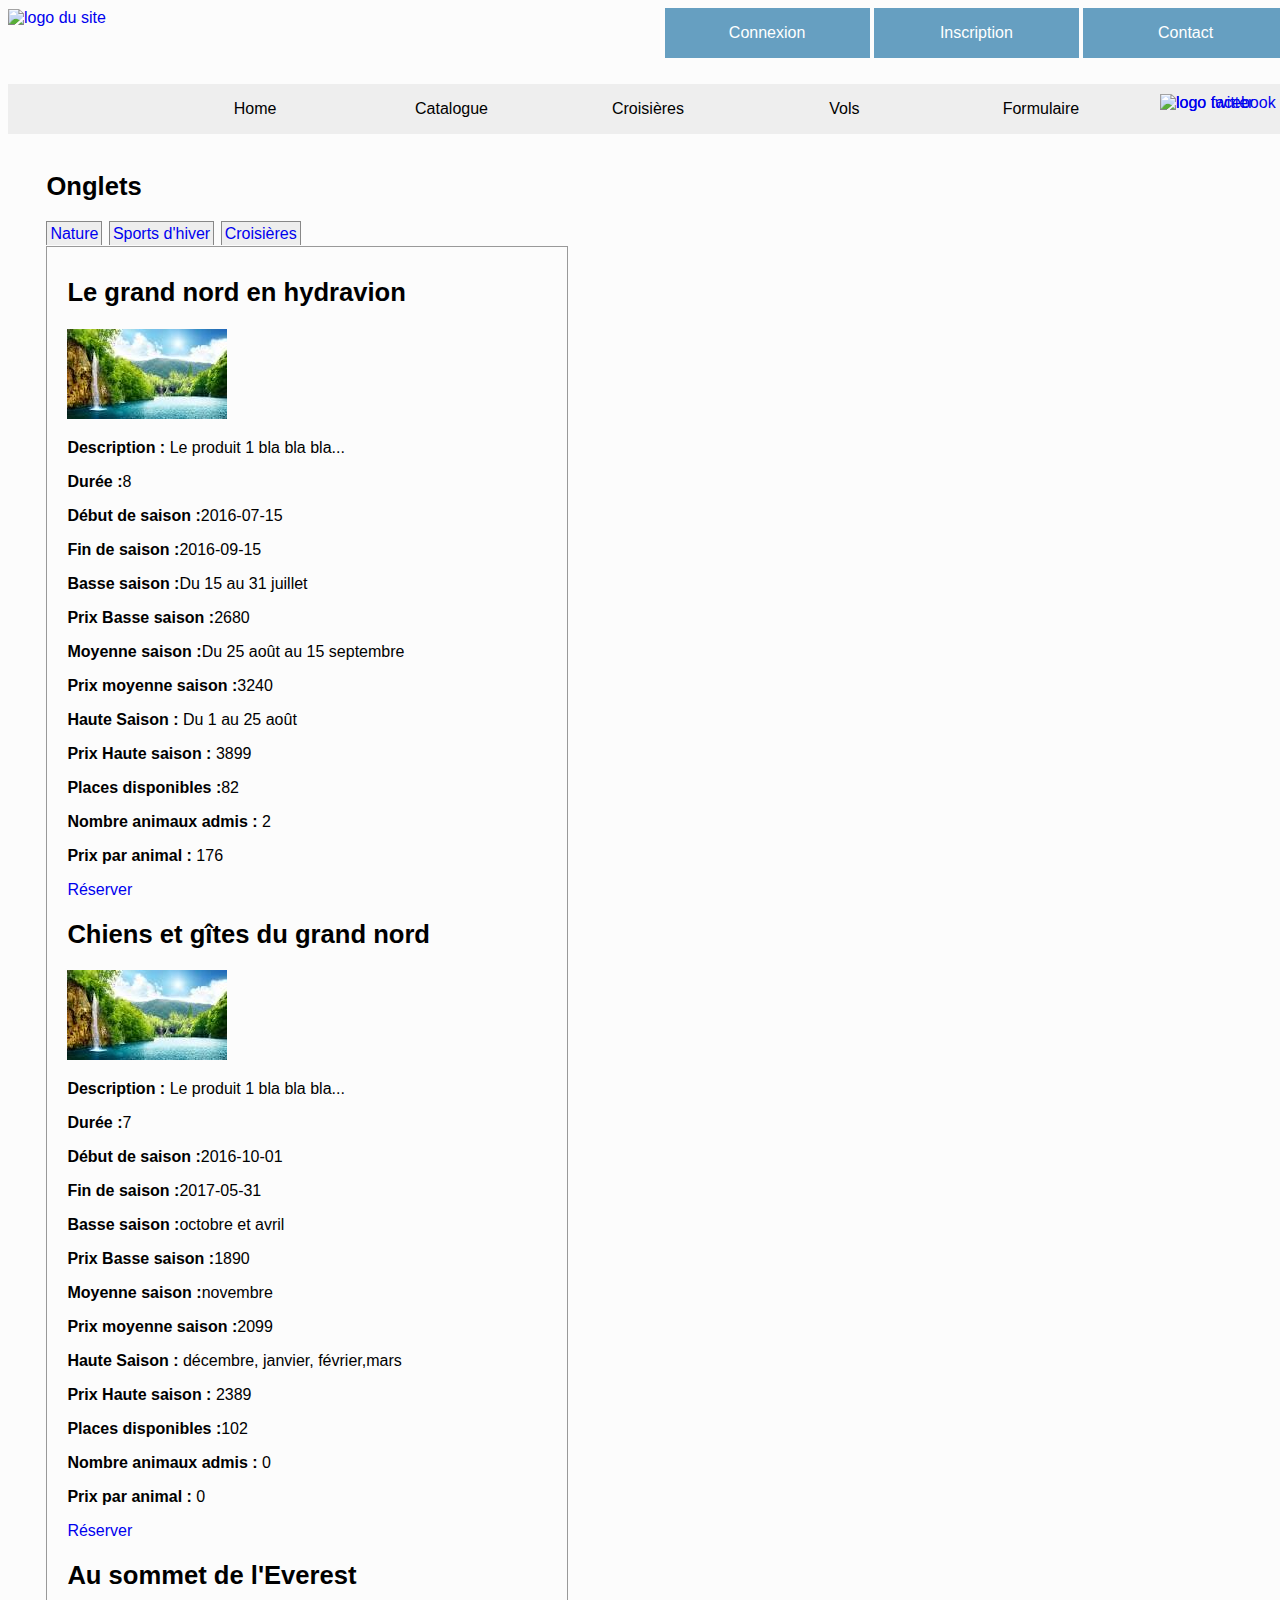
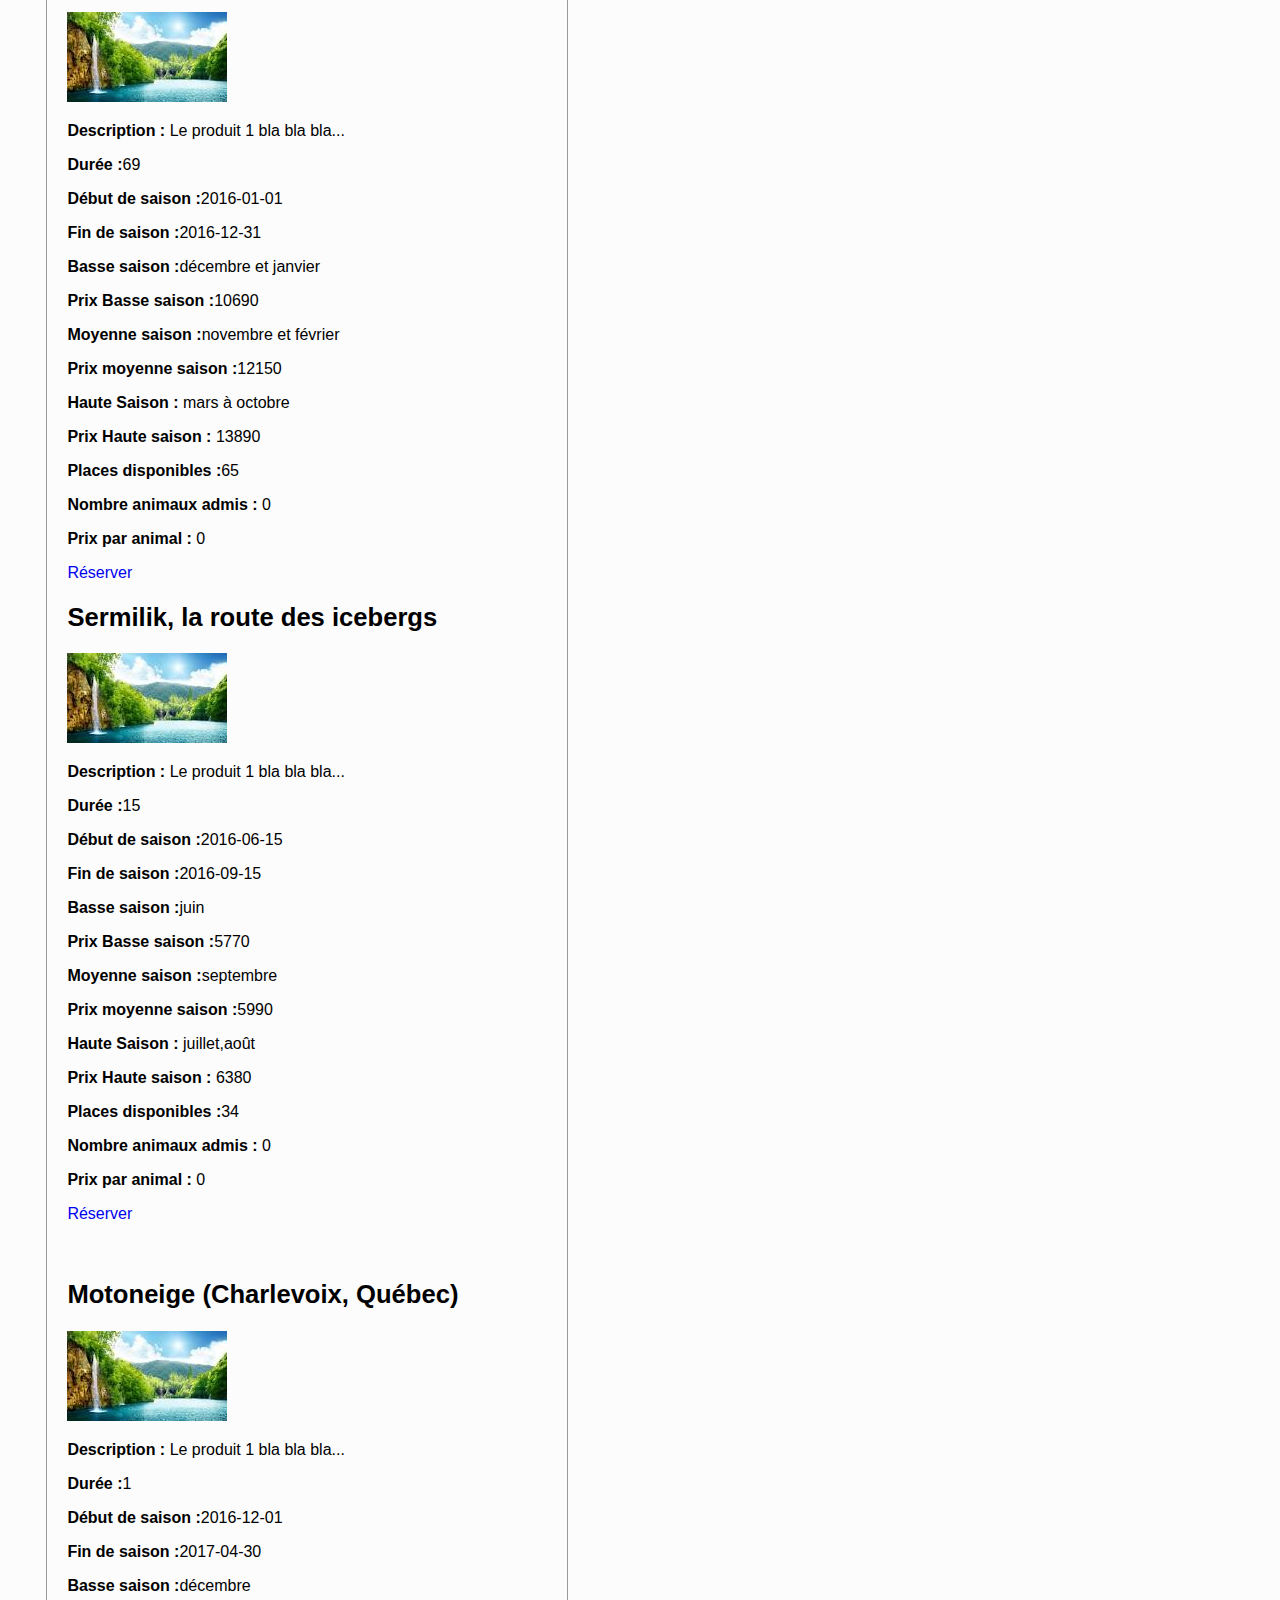
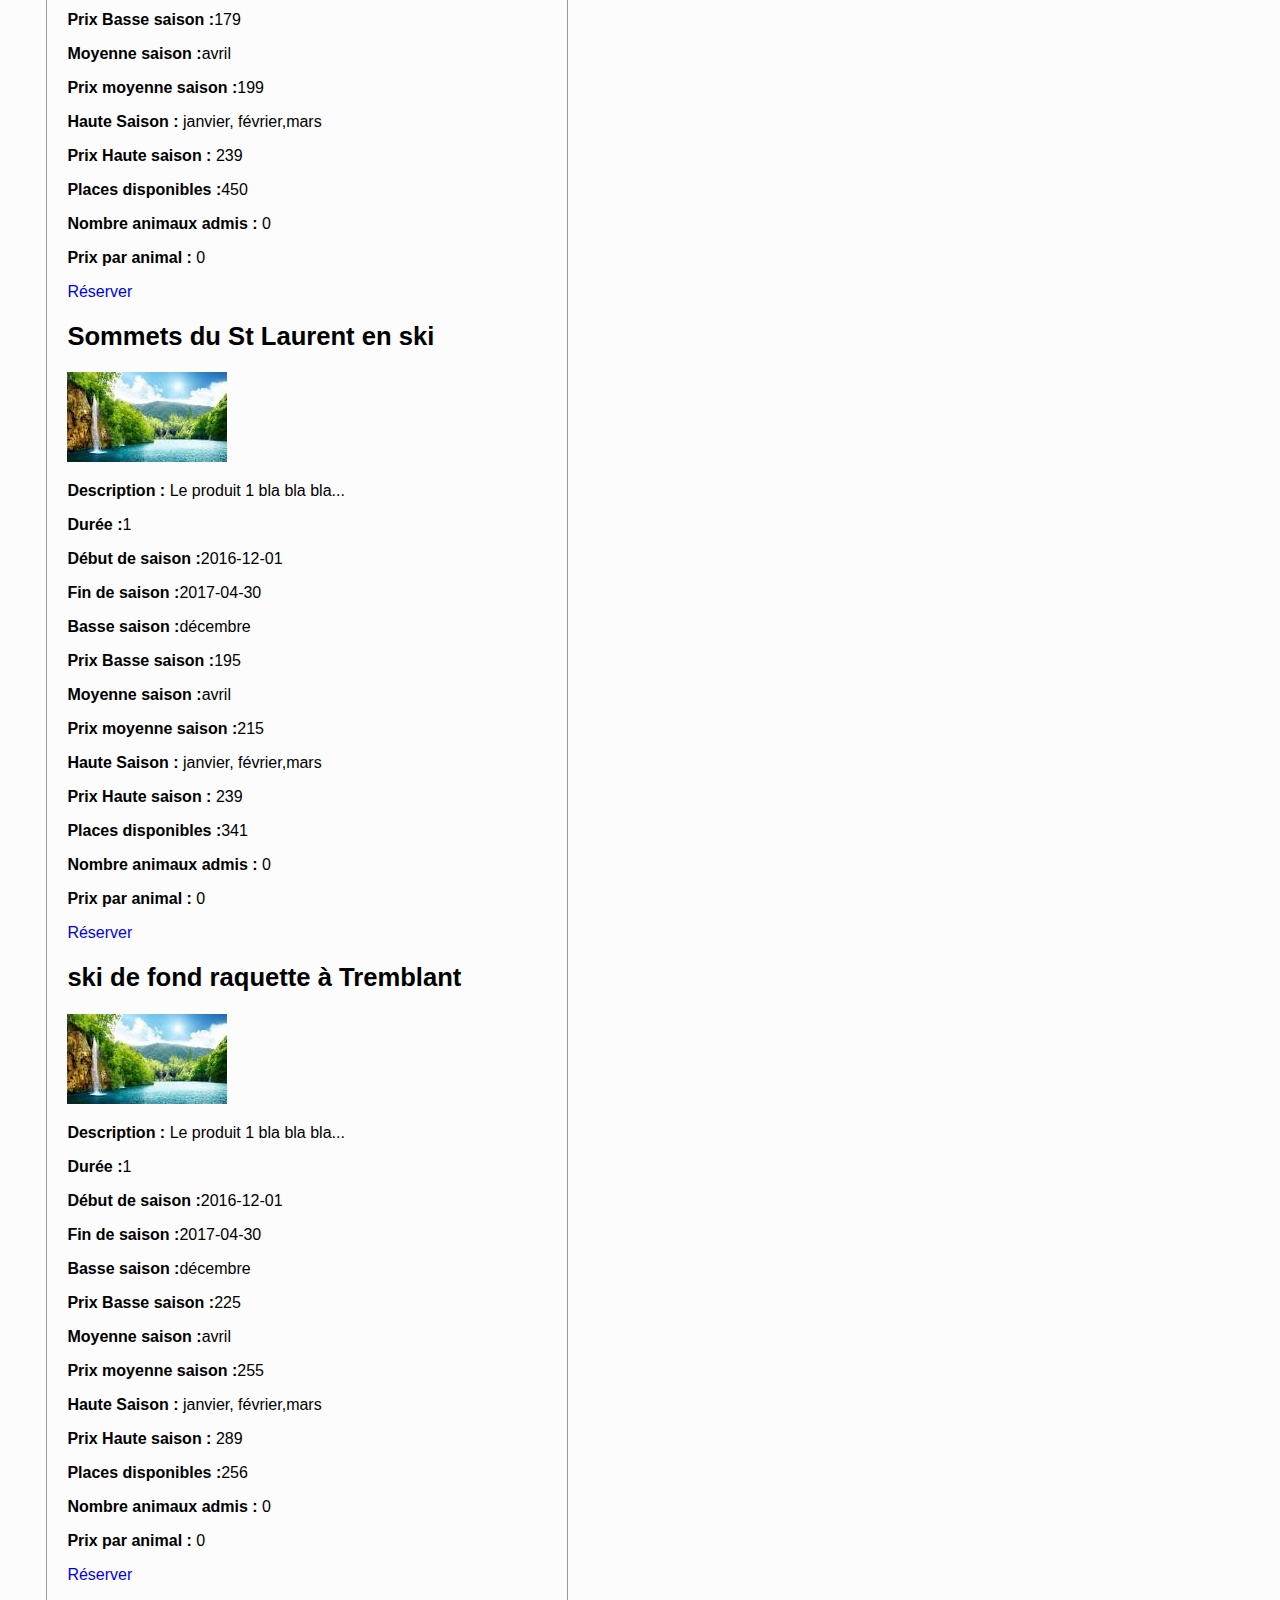
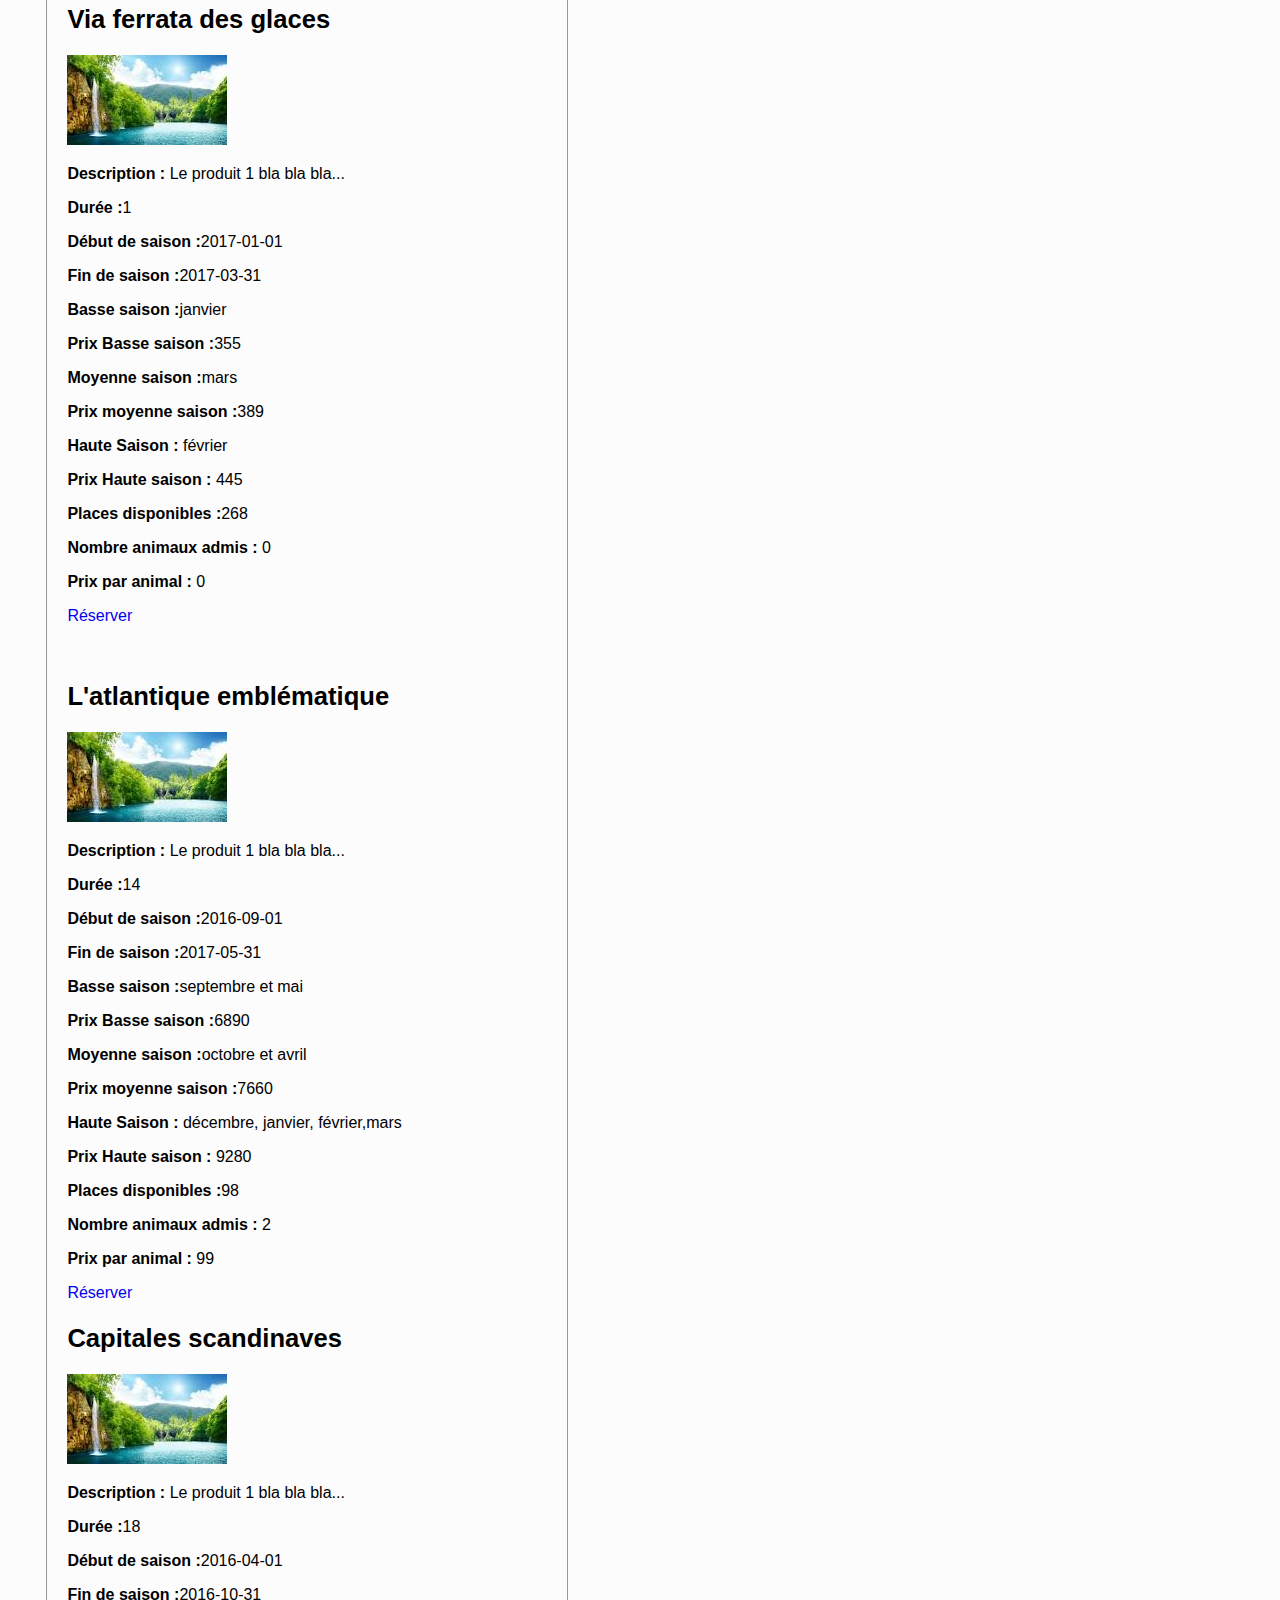
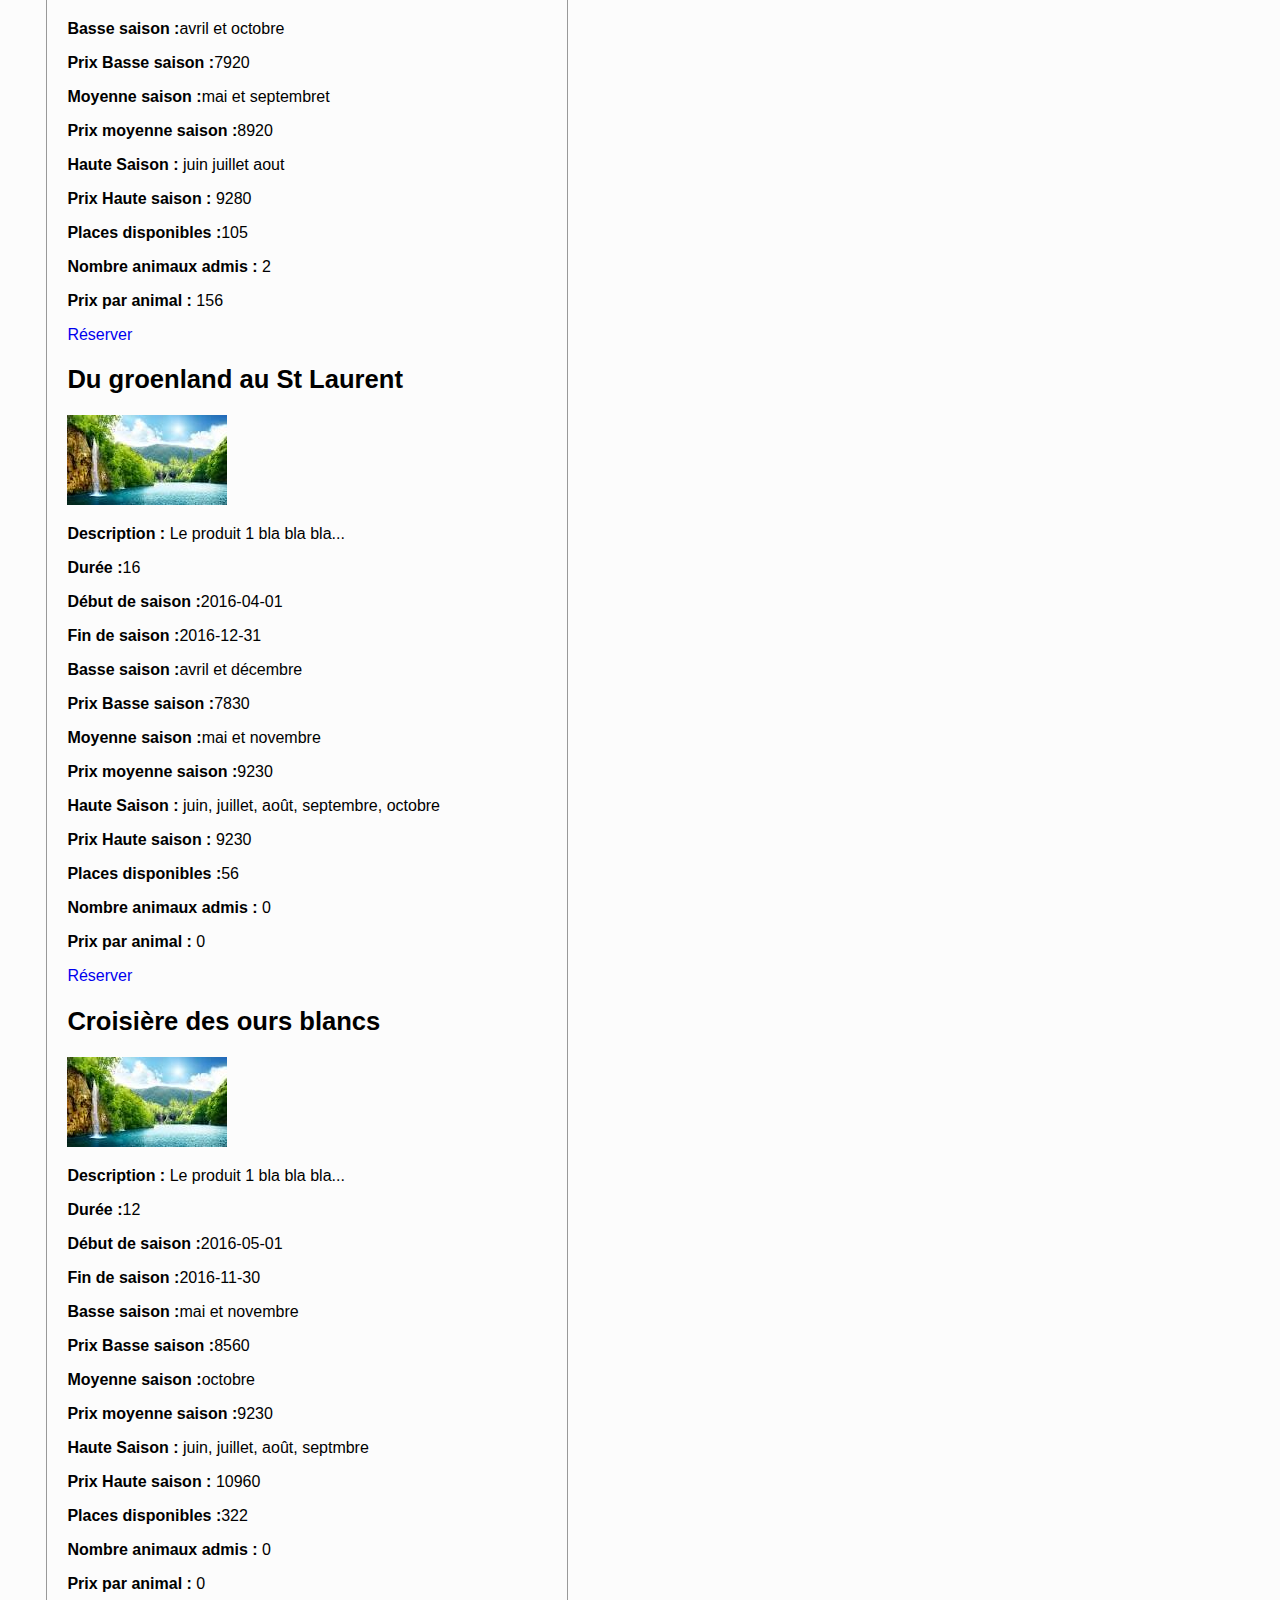
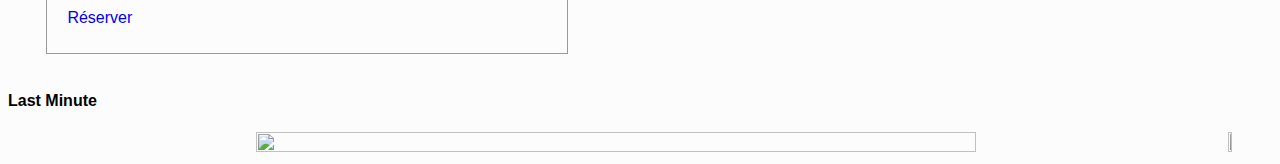
==== commit a416b2b9: "Fichier IZ maj" ====
--- a/catalogue.html
+++ b/catalogue.html
@@ -43,20 +43,19 @@
     <div id="container">
         <h2>Onglets</h2>
         <ul id="info-nav">
-            <li><a href="#tabs-1">Nunc tincidunt</a></li>
-            <li><a href="#tabs-2">Proin dolor</a></li>
-            <li><a href="#tabs-3">Aenean lacinia</a></li>
+            <li><a href="#nature">Nature</a></li>
+            <li><a href="#sports_hiver">Sports d'hiver</a></li>
+            <li><a href="#croisieres">Croisières</a></li>
         </ul>
         <div id="info">
-            <div id="tabs-1">
-                Proin elit arcu, rutrum commodo, vehicula tempus, commodo a, risus. Curabitur nec arcu. Donec sollicitudin mi sit amet mauris. Nam elementum quam ullamcorper ante. Etiam aliquet massa et lorem. Mauris dapibus lacus auctor risus. Aenean tempor ullamcorper leo. Vivamus sed magna quis ligula eleifend adipiscing. Duis orci. Aliquam sodales tortor vitae ipsum. Aliquam nulla. Duis aliquam molestie erat. Ut et mauris vel pede varius sollicitudin. Sed ut dolor nec orci tincidunt interdum. Phasellus ipsum. Nunc tristique tempus lectus.
+            <div id="nature">
+                <ul></ul>
             </div>
-            <div id="tabs-2">
-                Morbi tincidunt, dui sit amet facilisis feugiat, odio metus gravida ante, ut pharetra massa metus id nunc. Duis scelerisque molestie turpis. Sed fringilla, massa eget luctus malesuada, metus eros molestie lectus, ut tempus eros massa ut dolor. Aenean aliquet fringilla sem. Suspendisse sed ligula in ligula suscipit aliquam. Praesent in eros vestibulum mi adipiscing adipiscing. Morbi facilisis. Curabitur ornare consequat nunc. Aenean vel metus. Ut posuere viverra nulla. Aliquam erat volutpat. Pellentesque convallis. Maecenas feugiat, tellus pellentesque pretium posuere, felis lorem euismod felis, eu ornare leo nisi vel felis. Mauris consectetur tortor et purus.
+            <div id="sports_hiver">
+                <ul></ul>
             </div>
-            <div id="tabs-3">
-                Mauris eleifend est et turpis. Duis id erat. Suspendisse potenti. Aliquam vulputate, pede vel vehicula accumsan, mi neque rutrum erat, eu congue orci lorem eget lorem. Vestibulum non ante. Class aptent taciti sociosqu ad litora torquent per conubia nostra, per inceptos himenaeos. Fusce sodales. Quisque eu urna vel enim commodo pellentesque. Praesent eu risus hendrerit ligula tempus pretium. Curabitur lorem enim, pretium nec, feugiat nec, luctus a, lacus.
-                Duis cursus. Maecenas ligula eros, blandit nec, pharetra at, semper at, magna. Nullam ac lacus. Nulla facilisi. Praesent viverra justo vitae neque. Praesent blandit adipiscing velit. Suspendisse potenti. Donec mattis, pede vel pharetra blandit, magna ligula faucibus eros, id euismod lacus dolor eget odio. Nam scelerisque. Donec non libero sed nulla mattis commodo. Ut sagittis. Donec nisi lectus, feugiat porttitor, tempor ac, tempor vitae, pede. Aenean vehicula velit eu tellus interdum rutrum. Maecenas commodo. Pellentesque nec elit. Fusce in lacus. Vivamus a libero vitae lectus hendrerit hendrerit.
+            <div id="croisieres">
+                <ul></ul>
             </div>
         </div>
     </div>
@@ -69,7 +68,9 @@
     <a href="index.html"><img id="logo_site_footer" src="images/logo.png"></a>
 </footer>
 <script src="https://ajax.googleapis.com/ajax/libs/jquery/2.2.2/jquery.min.js"></script>
+<script src="script/P86_TP_forfaits.js"></script>
 <script src="script/catalogue.js"></script>
+
 <script src="script/main.js"></script>
 </body>
 </html>
--- a/style/onglets.css
+++ b/style/onglets.css
@@ -1,11 +1,17 @@
 div#container{
-    width: 50%;
+    width: 100%;
     margin: 5%
+
 }
 #info{
     width: 500px;
     border: 1px solid #999;
     padding: 0 10px;
+
+}
+
+#info li{
+    display: inline;
 }
 
 #info div {
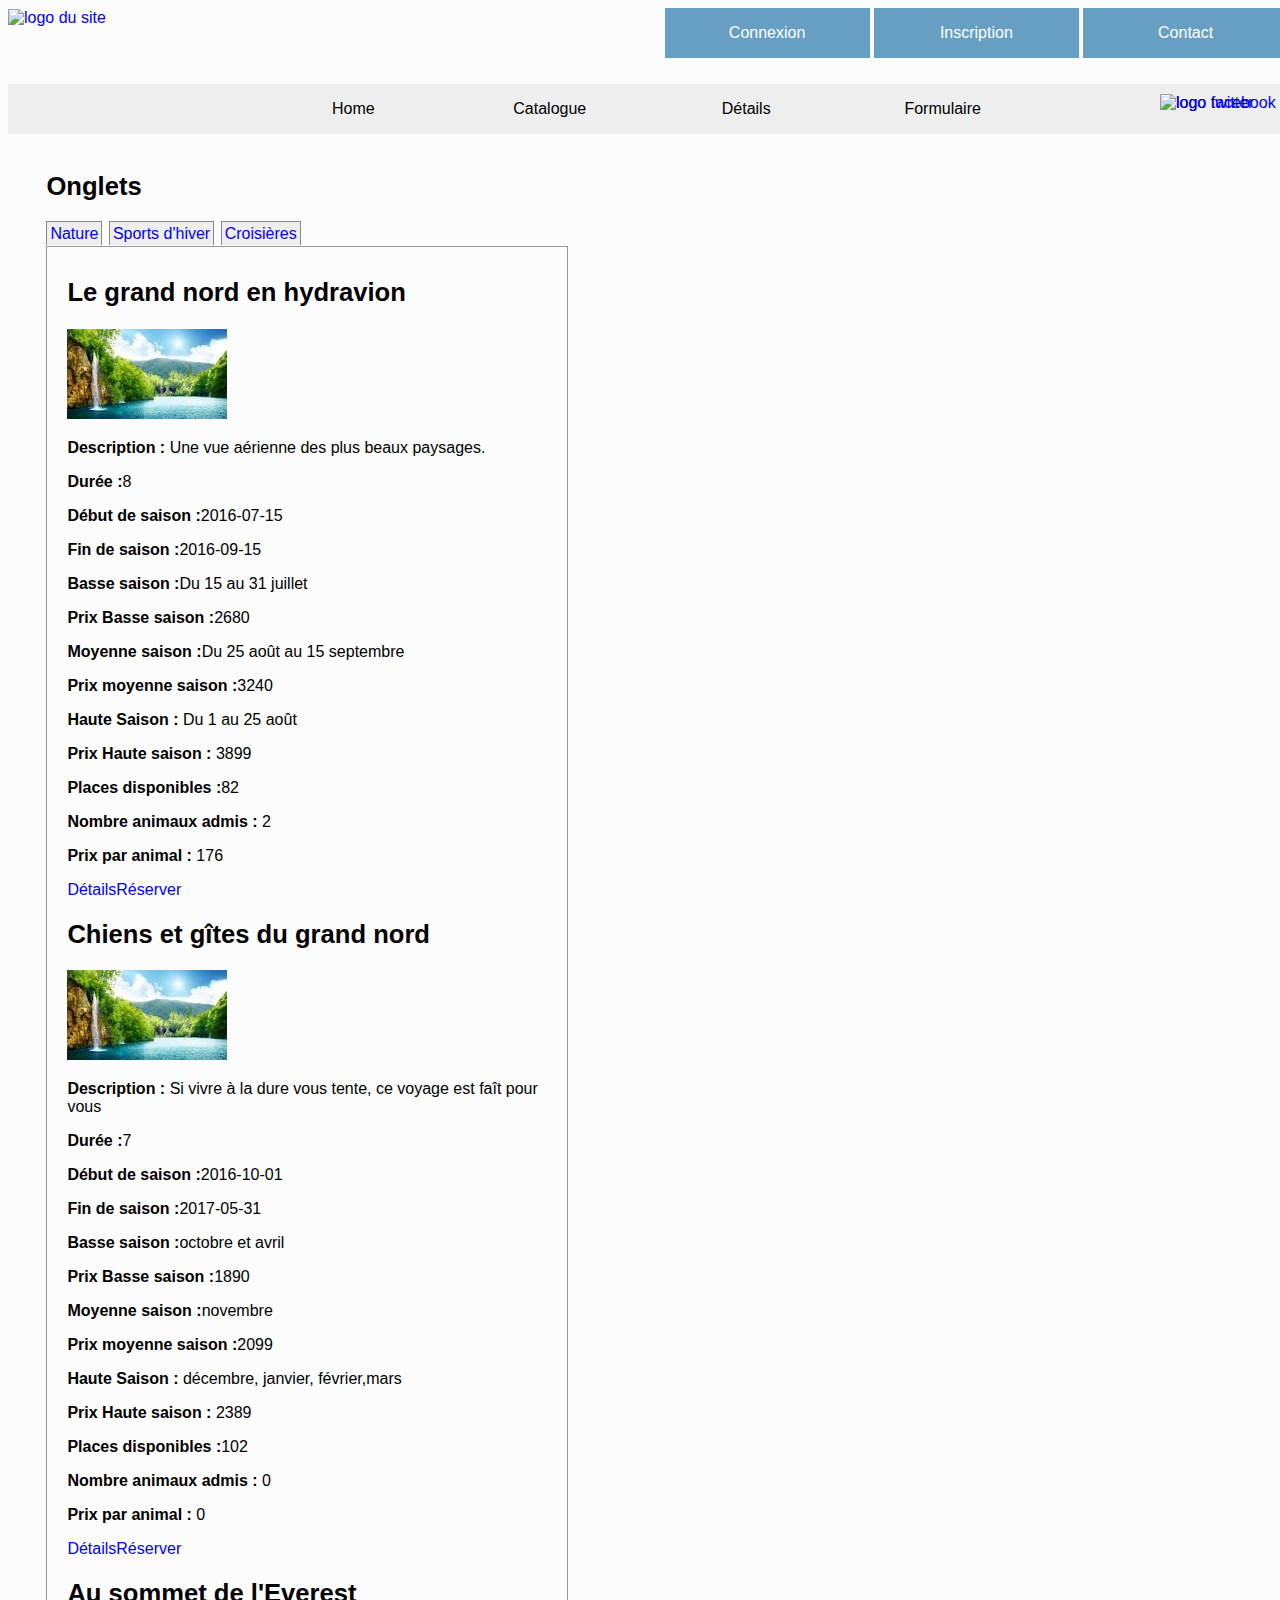
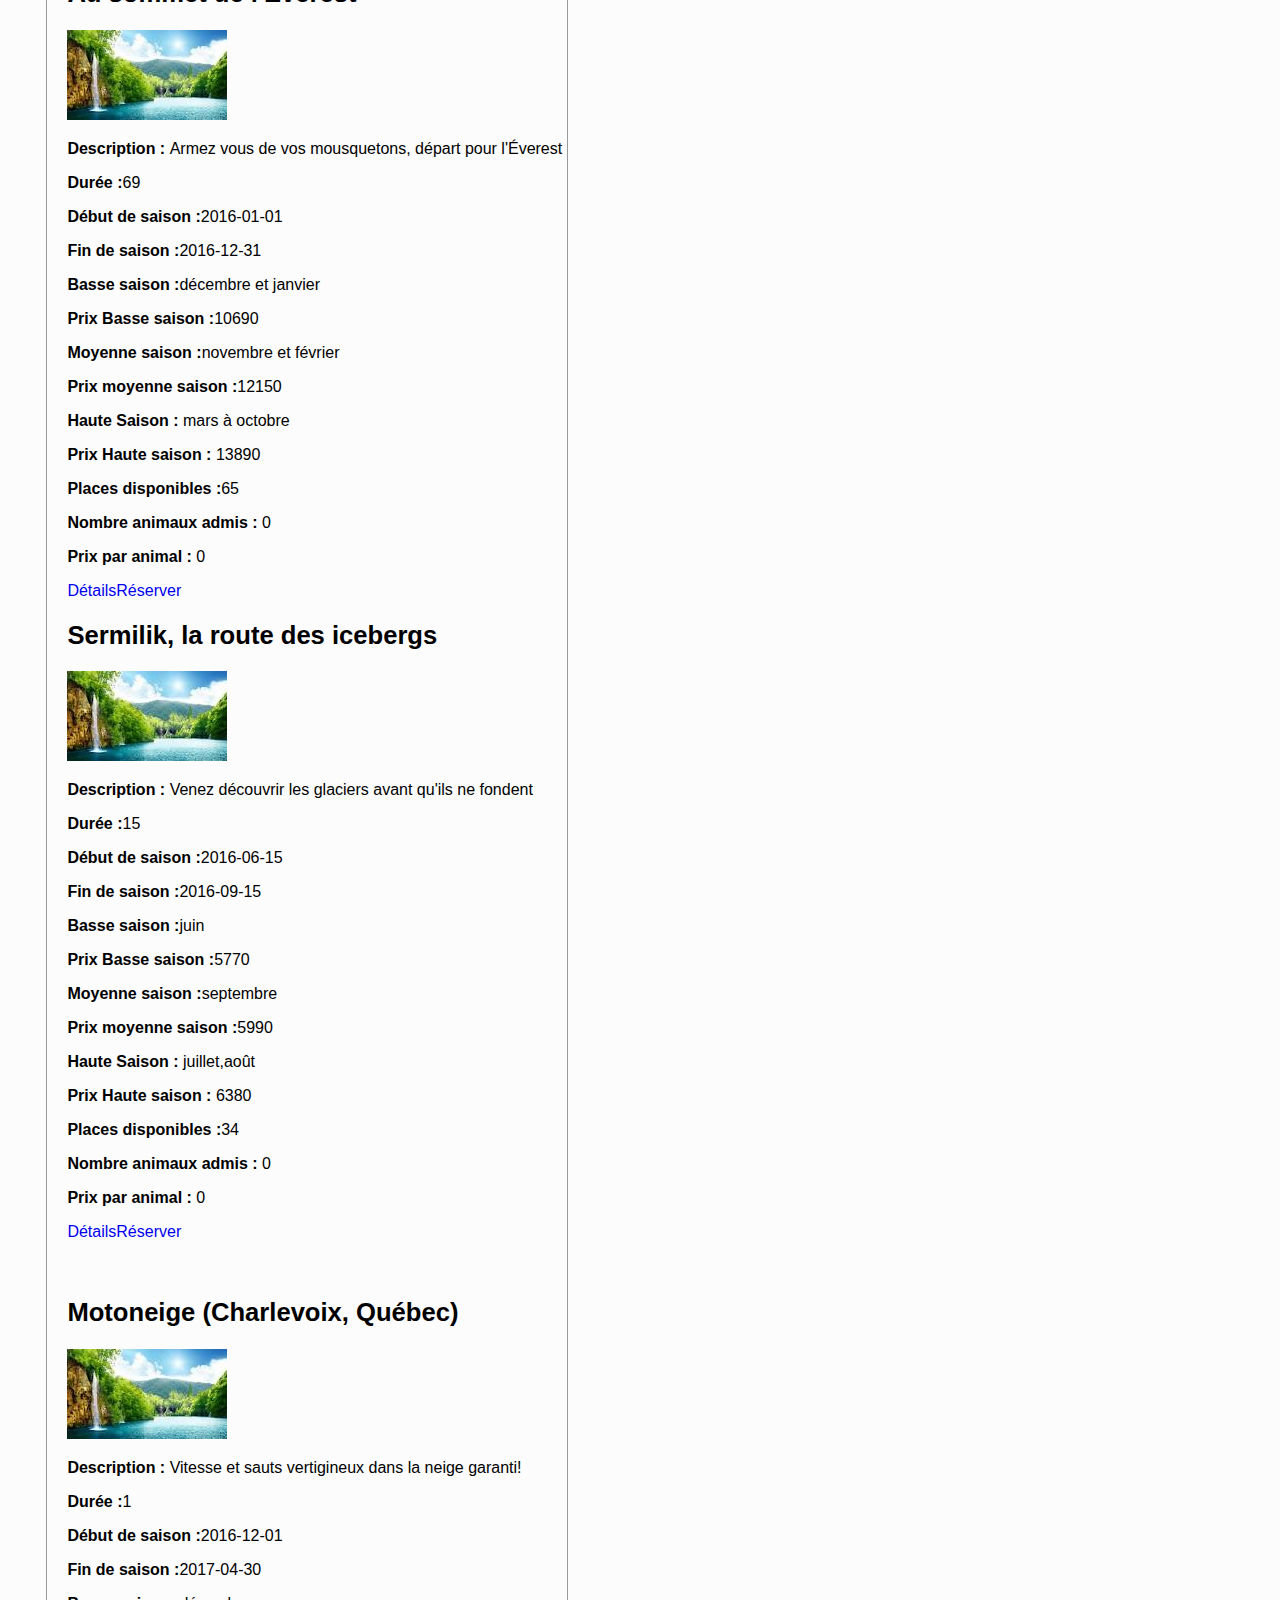
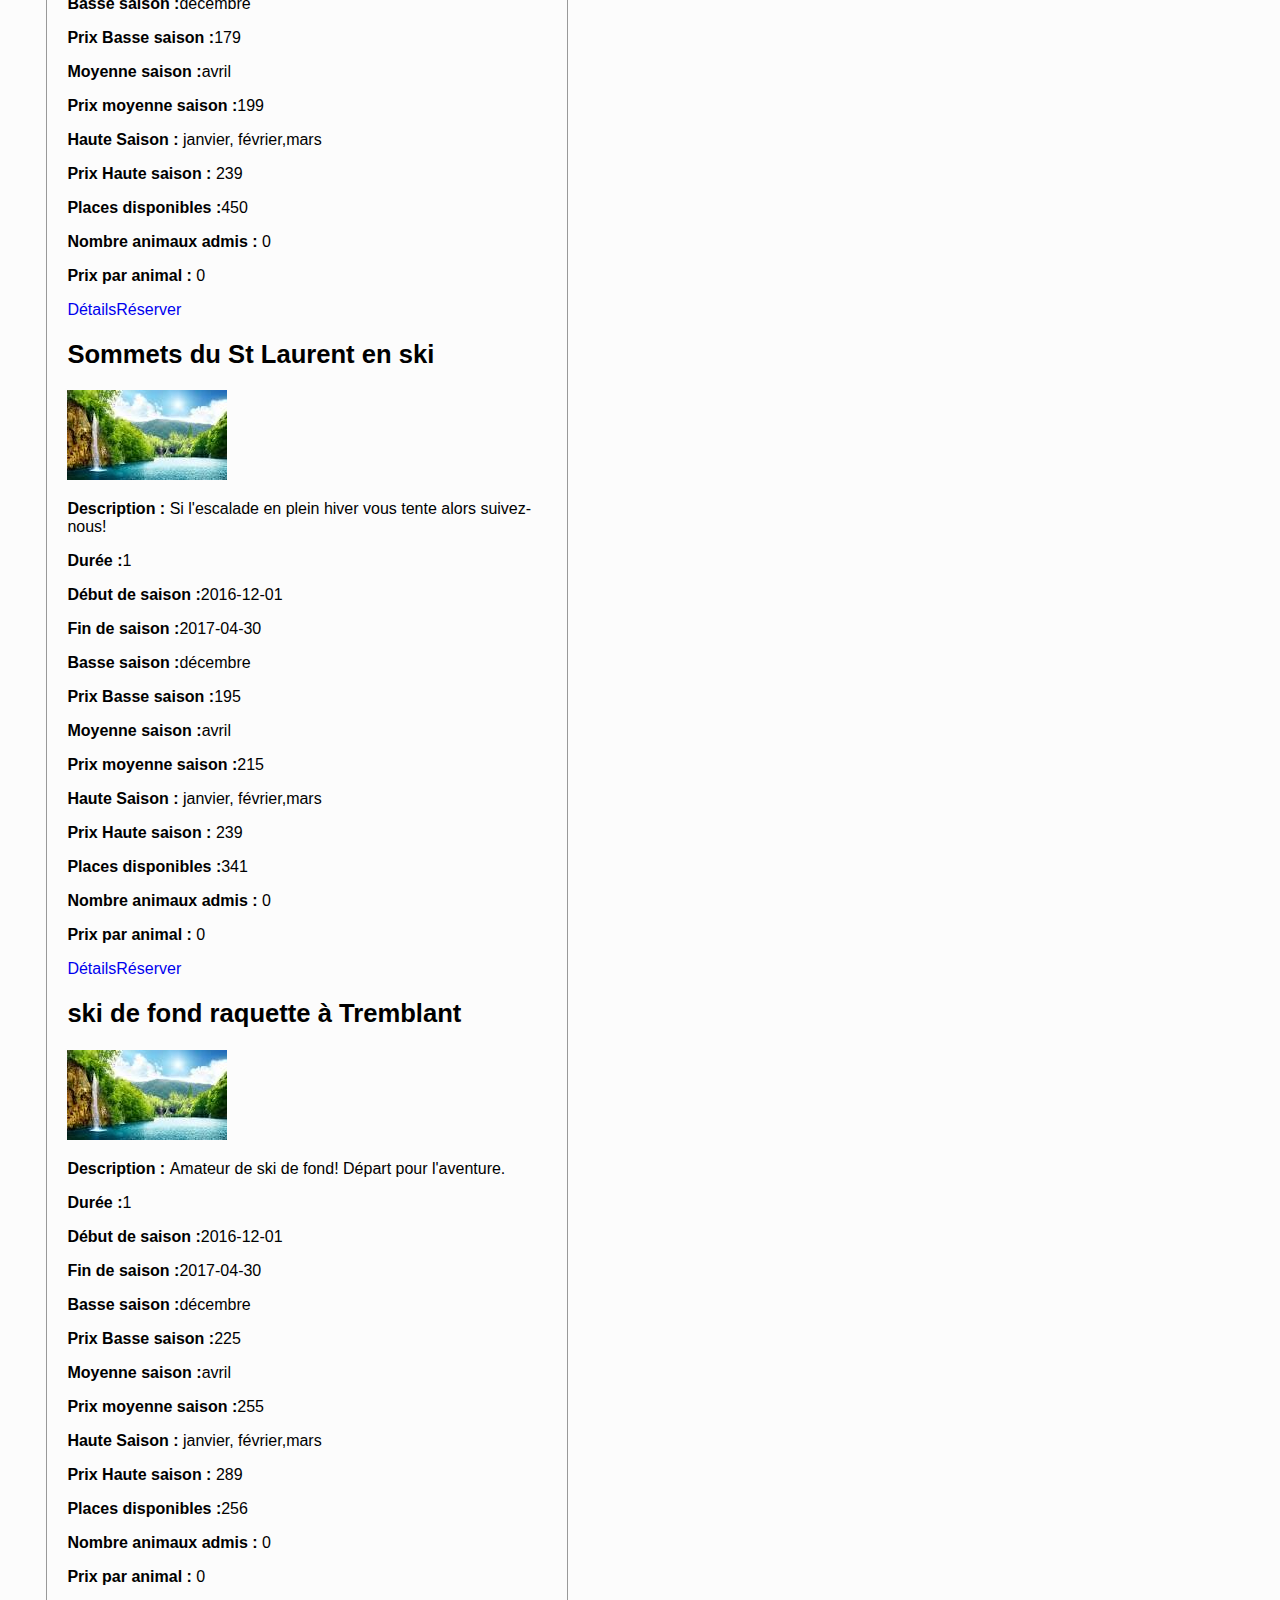
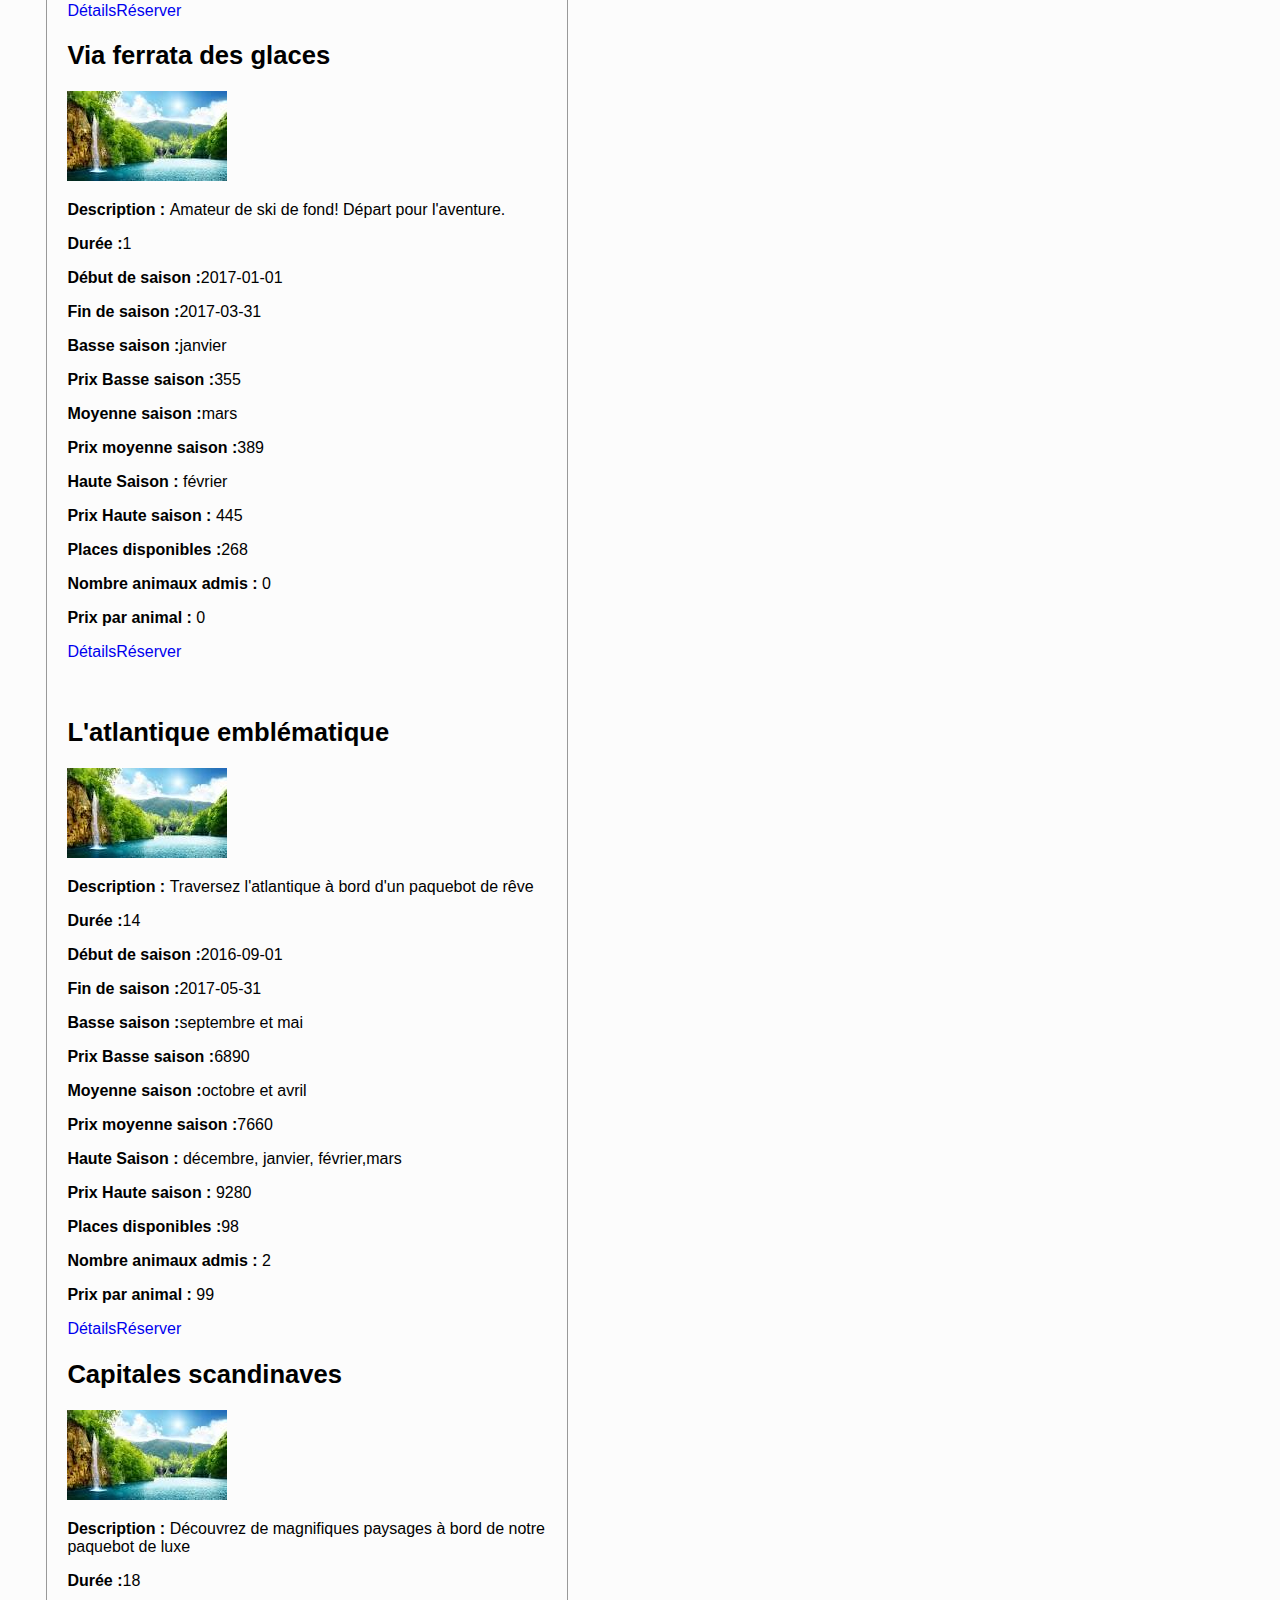
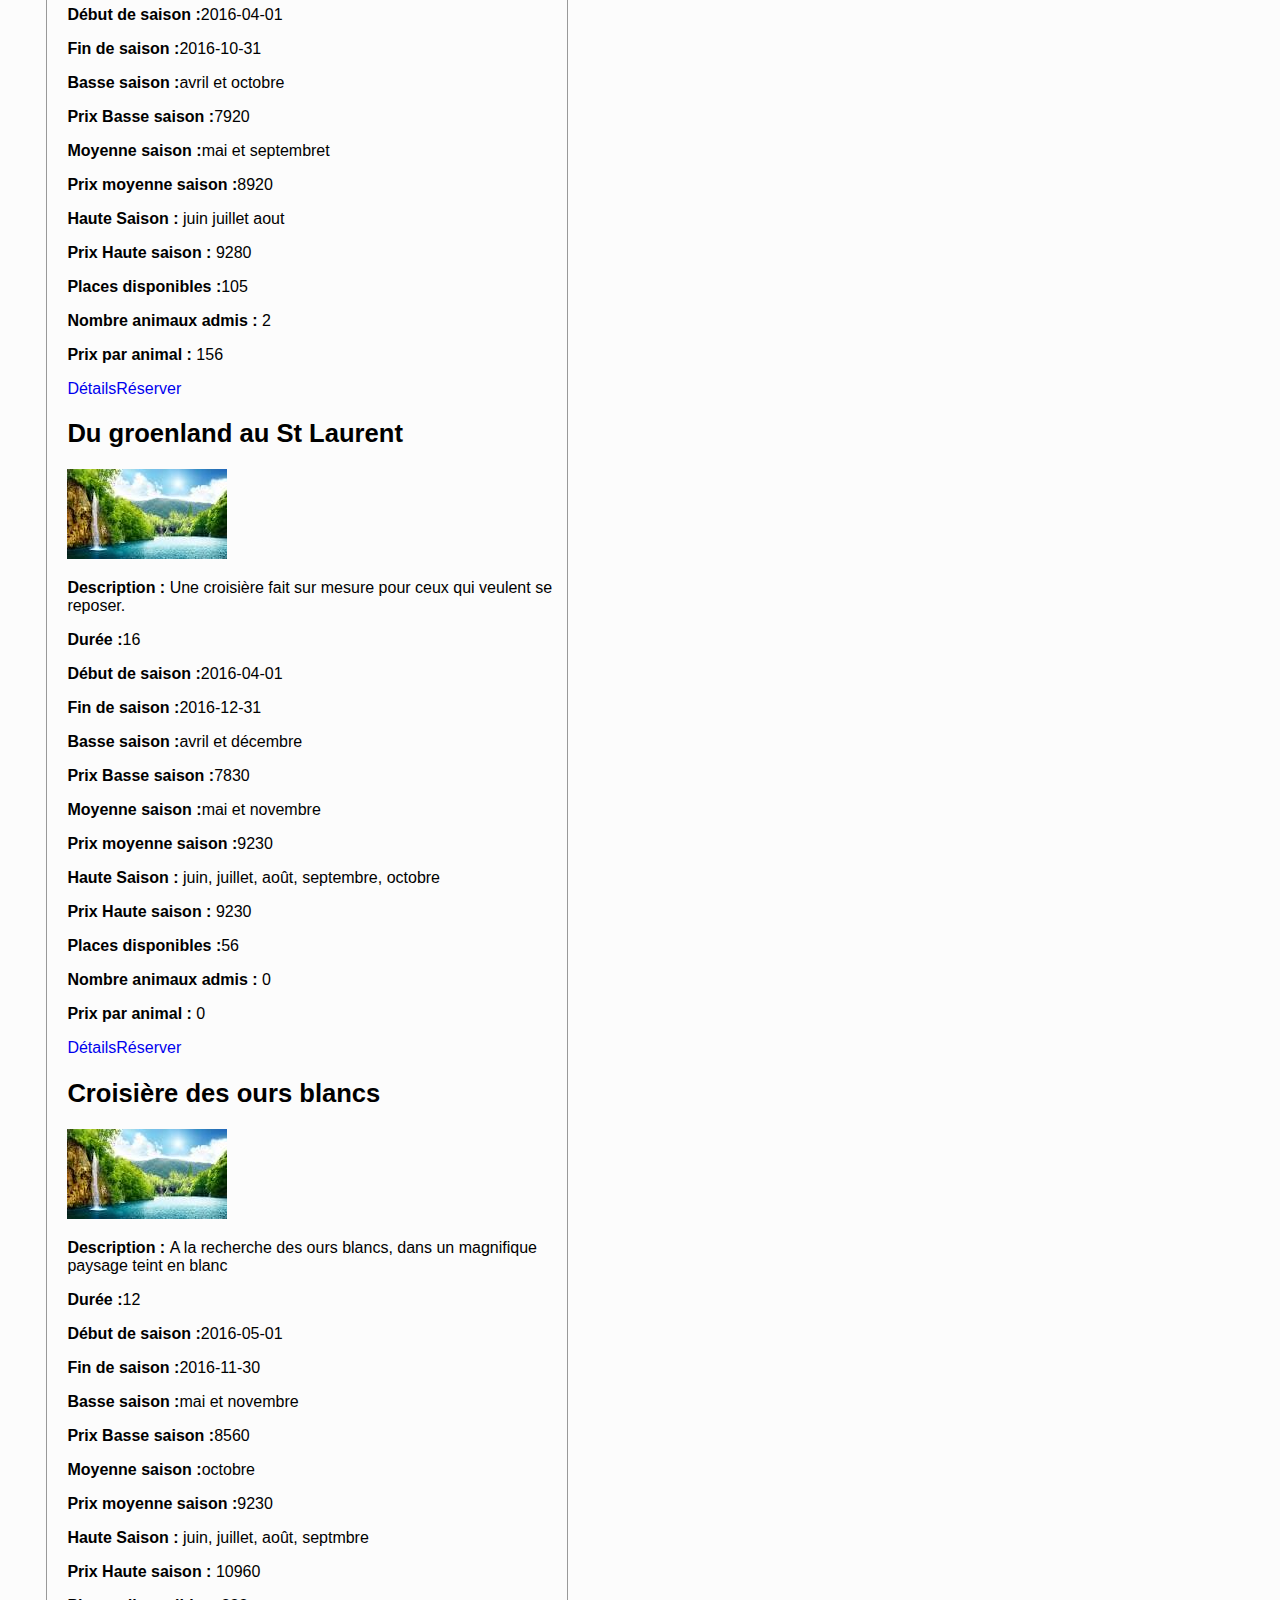
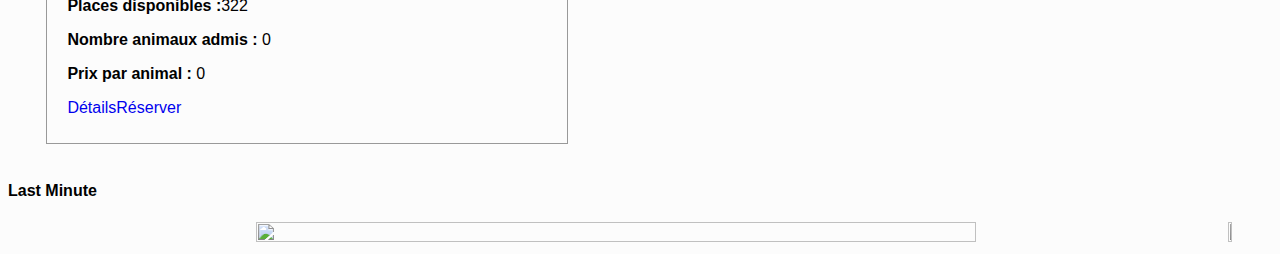
==== commit dc4a861f: "Retouche des redirection + images" ====
--- a/catalogue.html
+++ b/catalogue.html
@@ -28,9 +28,7 @@
             -->
             <li><a id="menu_offres" href="catalogue.html"><p>Catalogue</p></a></li><!--
             -->
-            <li><a id="menu_croissieres" href="#"><p>Croisières</p></a></li><!--
-            -->
-            <li><a id="menu_vols" href="#"><p>Vols</p></a></li><!--
+            <li><a id="menu_croissieres" href="details.html"><p>Détails</p></a></li><!--
             -->
             <li><a id="menu_hotel" href="formulaire.html"><p>Formulaire</p></a></li><!--
             -->
--- a/style/main.css
+++ b/style/main.css
@@ -104,8 +104,7 @@
 /*--------------------------------forfait accueil------------------------------------------------*/
 #forfaits{
     border: 1px solid whitesmoke;
-    width: 19%;
-    height: 15%;
+
 
     margin-left: 30px;
 }
@@ -155,14 +154,10 @@
     border: 1px solid #669fc1;
     margin-bottom: 10px;
     position: absolute;
-    bottom: 3%;
+    top: 90%;
     left: 50%;
 }
 
-.forfait a, .forfait dl {
-    display: table-cell;
-
-}
 
 /*input[type="text"],*/
 /*input[type="email"]{*/
@@ -213,8 +208,18 @@
     /*position: relative;*/
     /*left: 3%;*/
     /*padding-left: 25px;*/
-/*}*/
-
+/*-------------------------------page detail-----------------------------*/
+
+.forfaits {
+    border: 1px solid cadetblue;
+    width: 80%;
+}
+/*Page details : differencier le bouton submit de celui du formulaire*/
+#resa_details{
+    width: 15%;
+
+
+}
 /*------------------Galerie---------------------------------*/
 
 a {
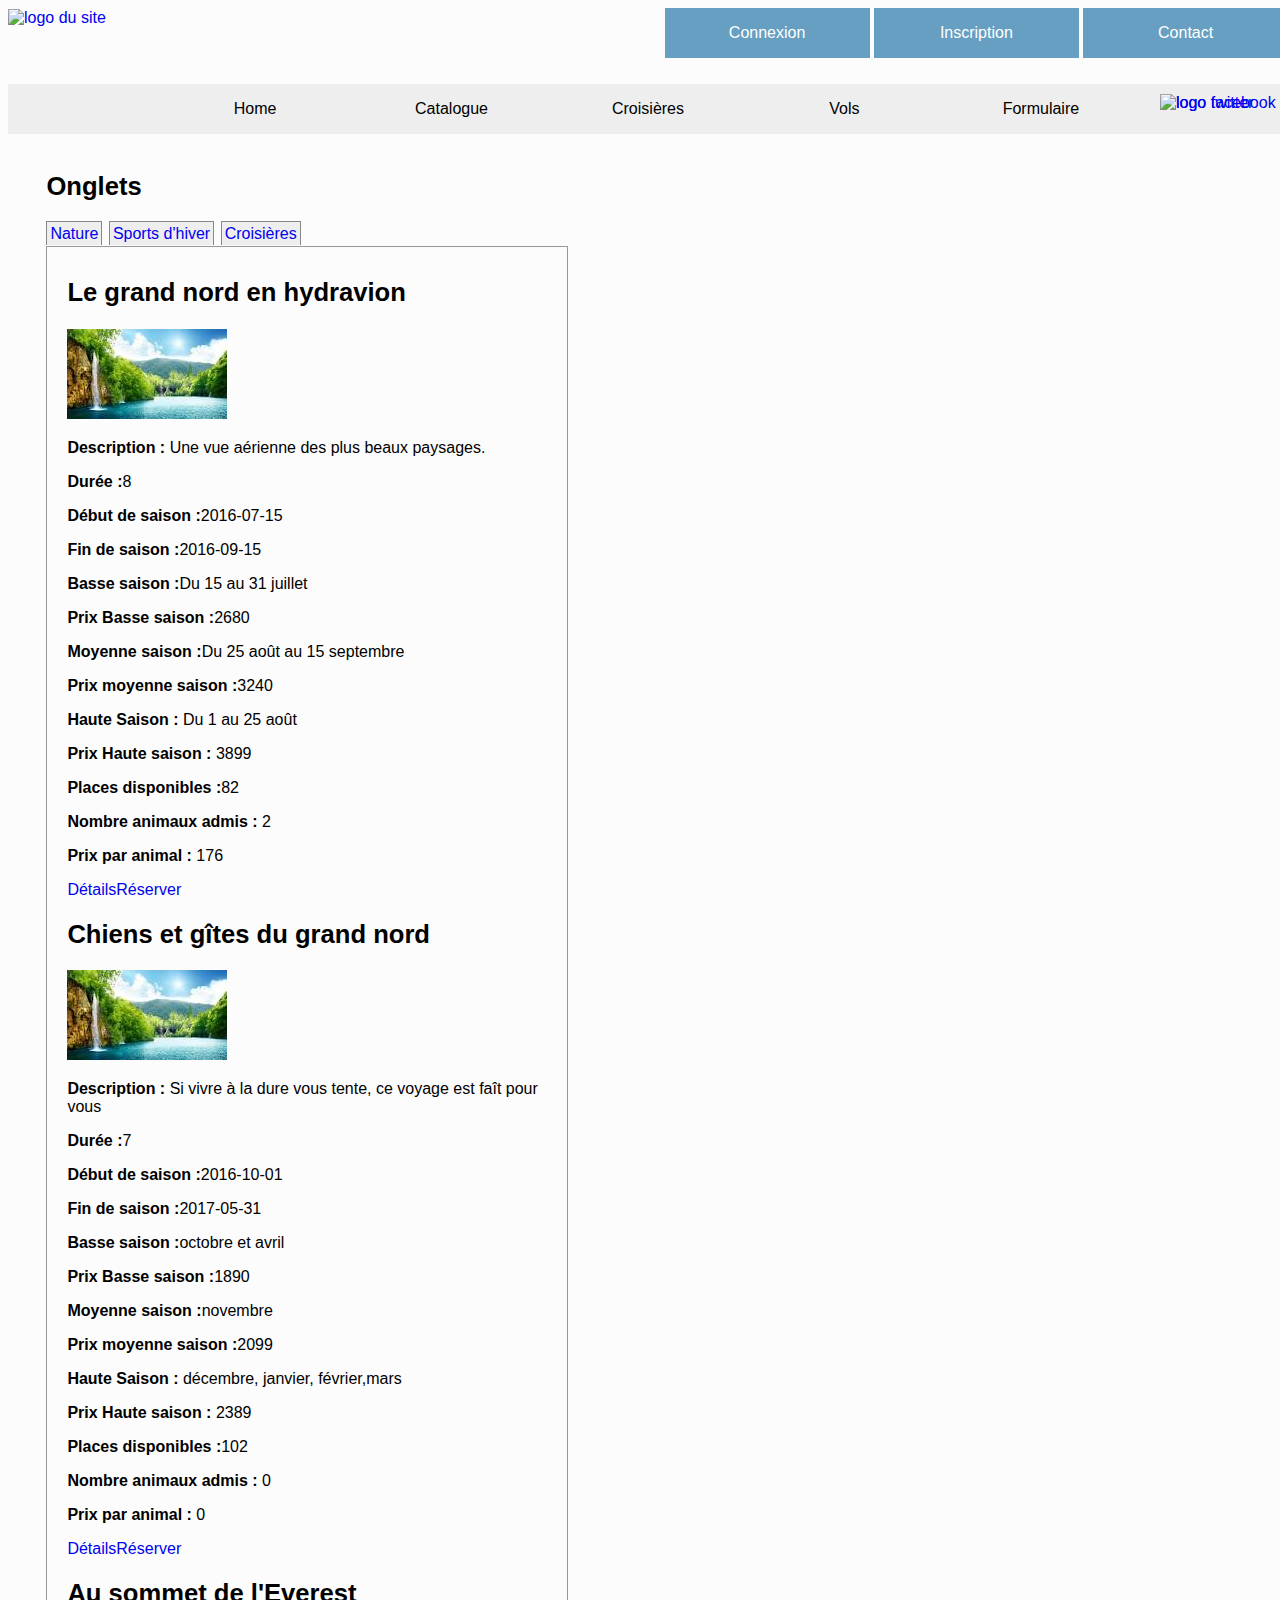
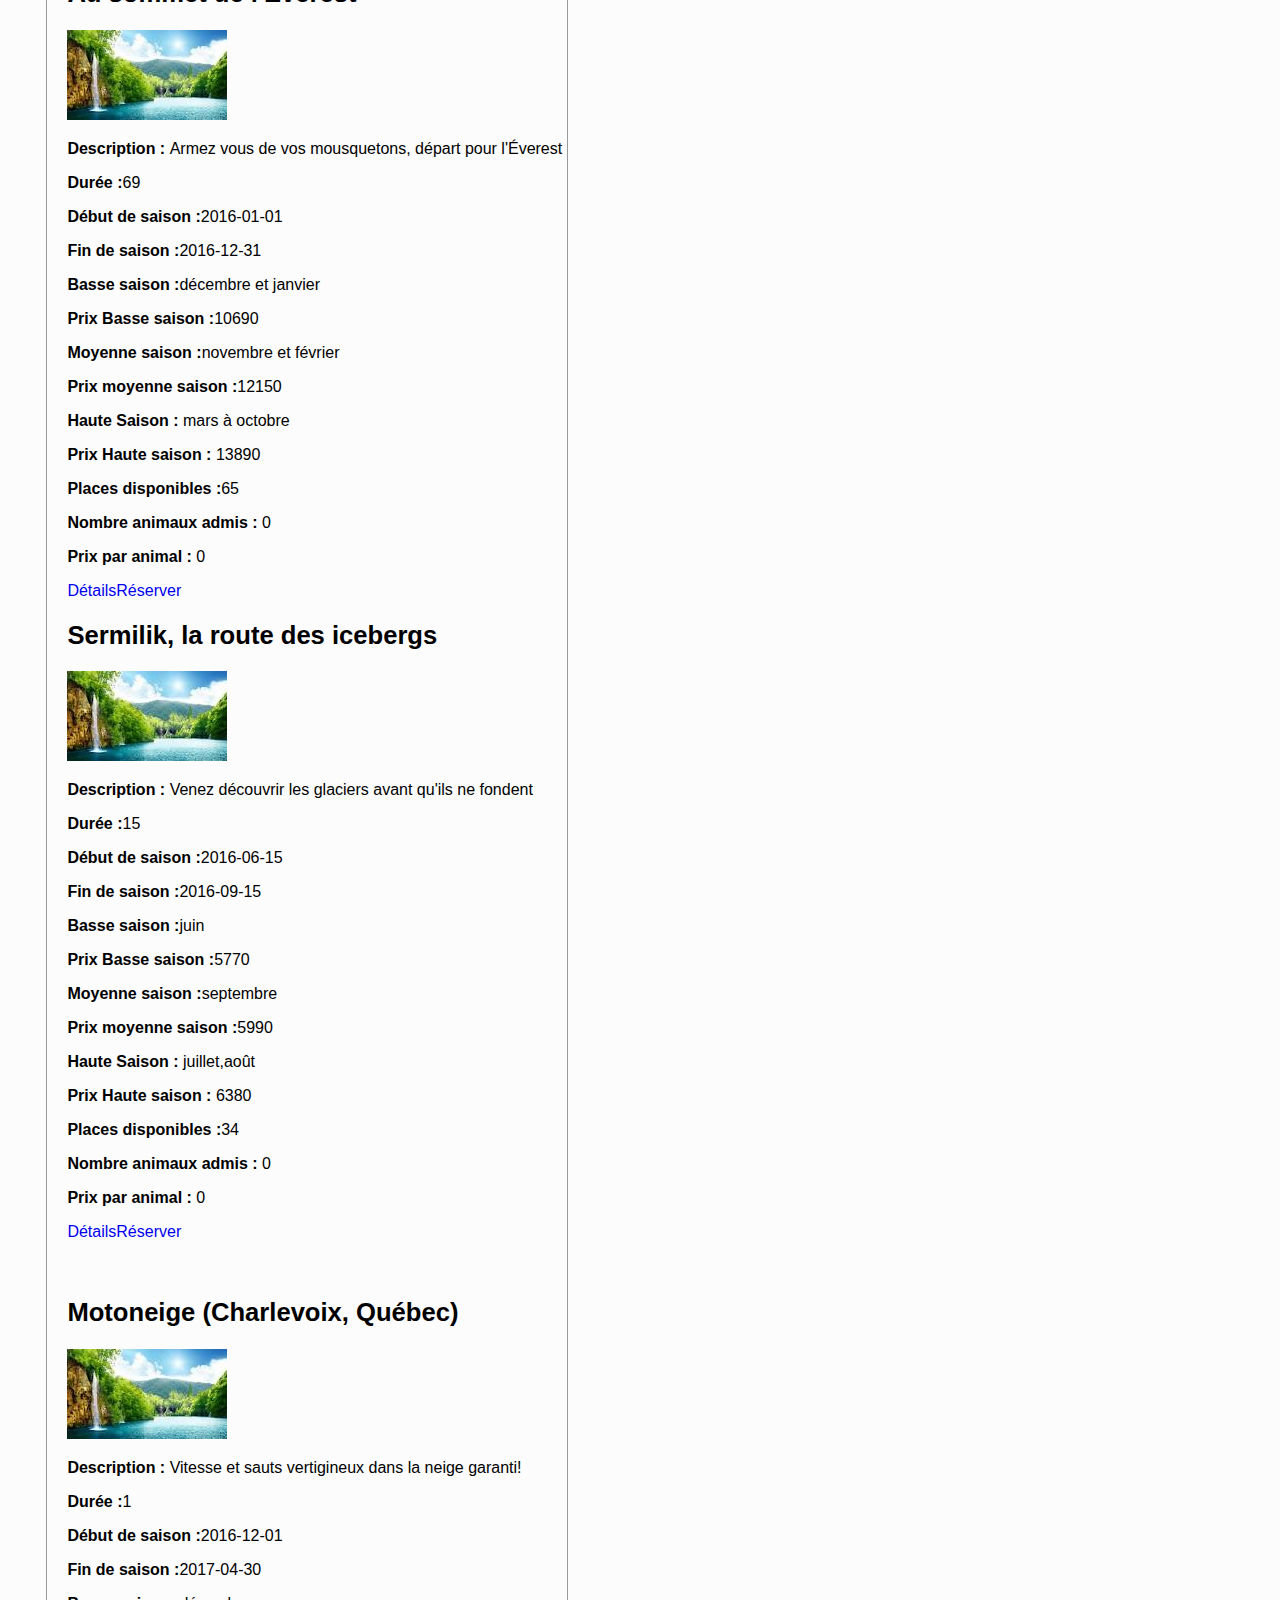
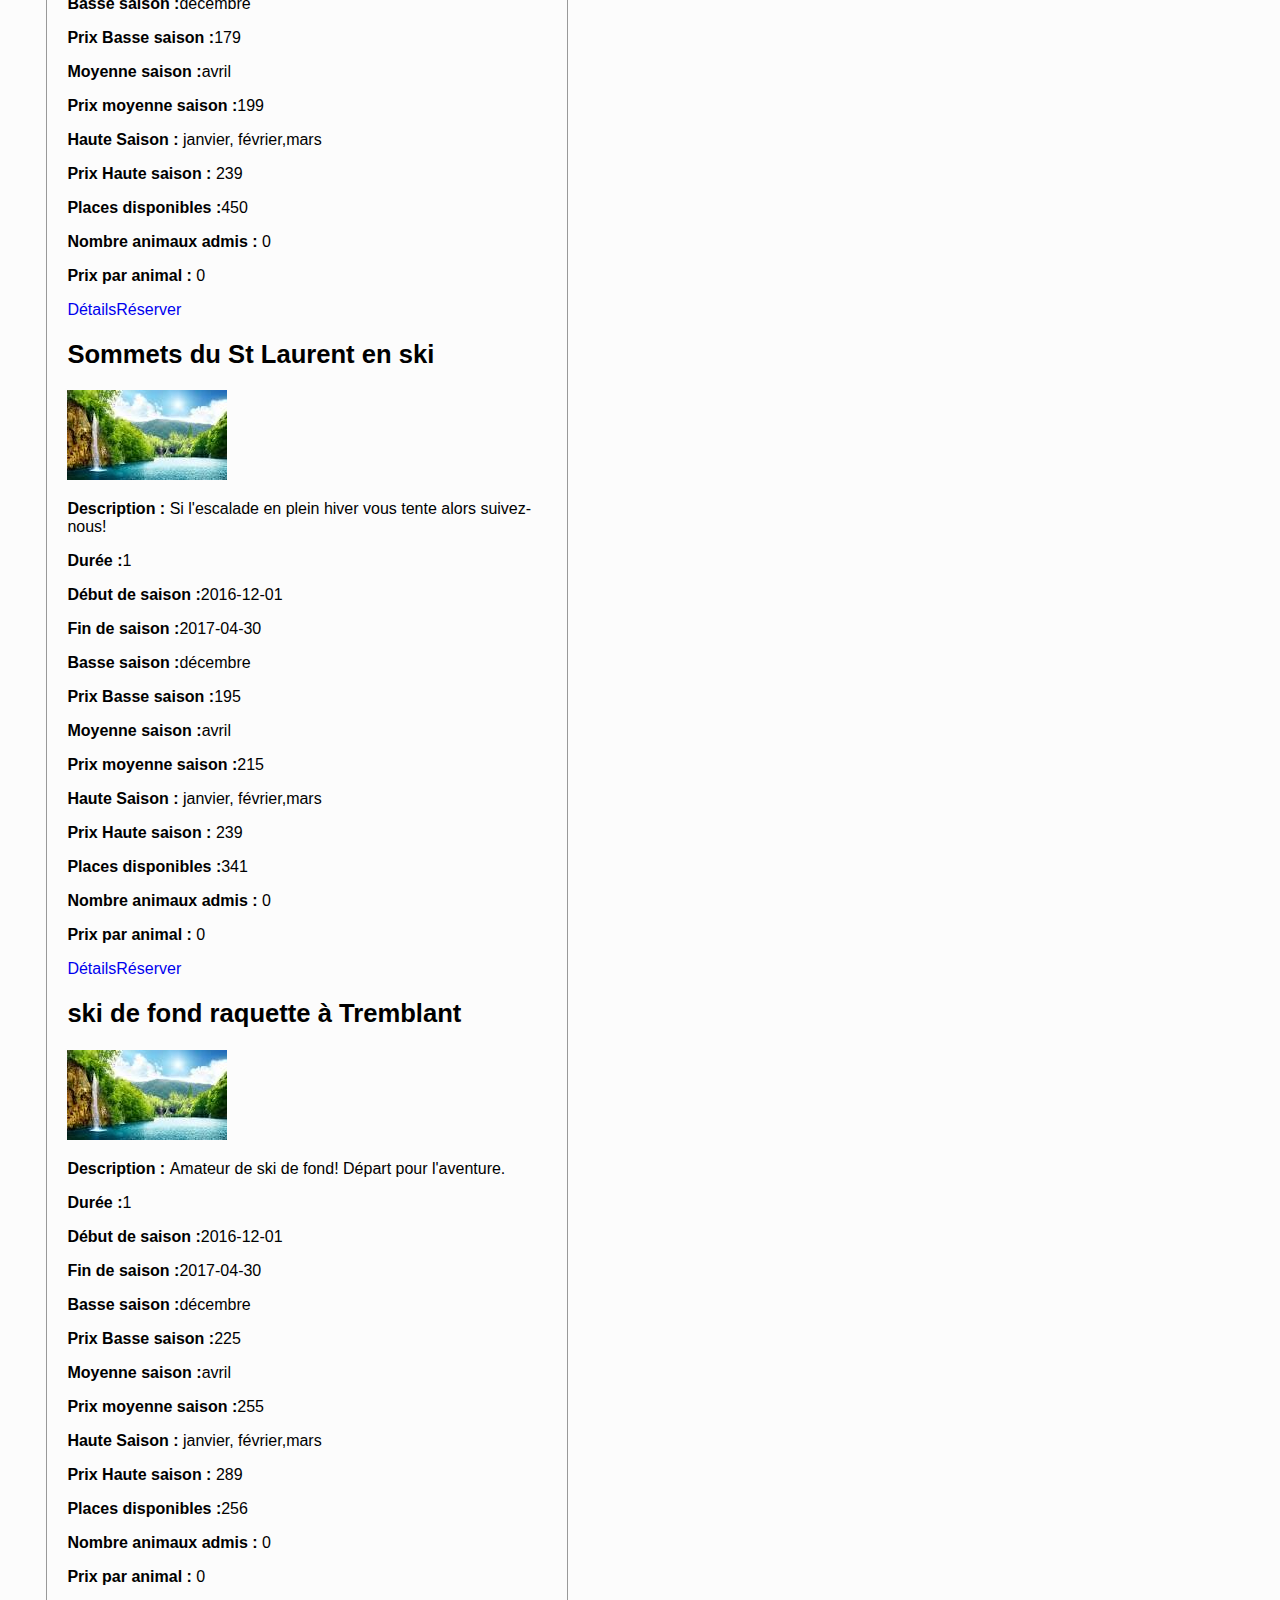
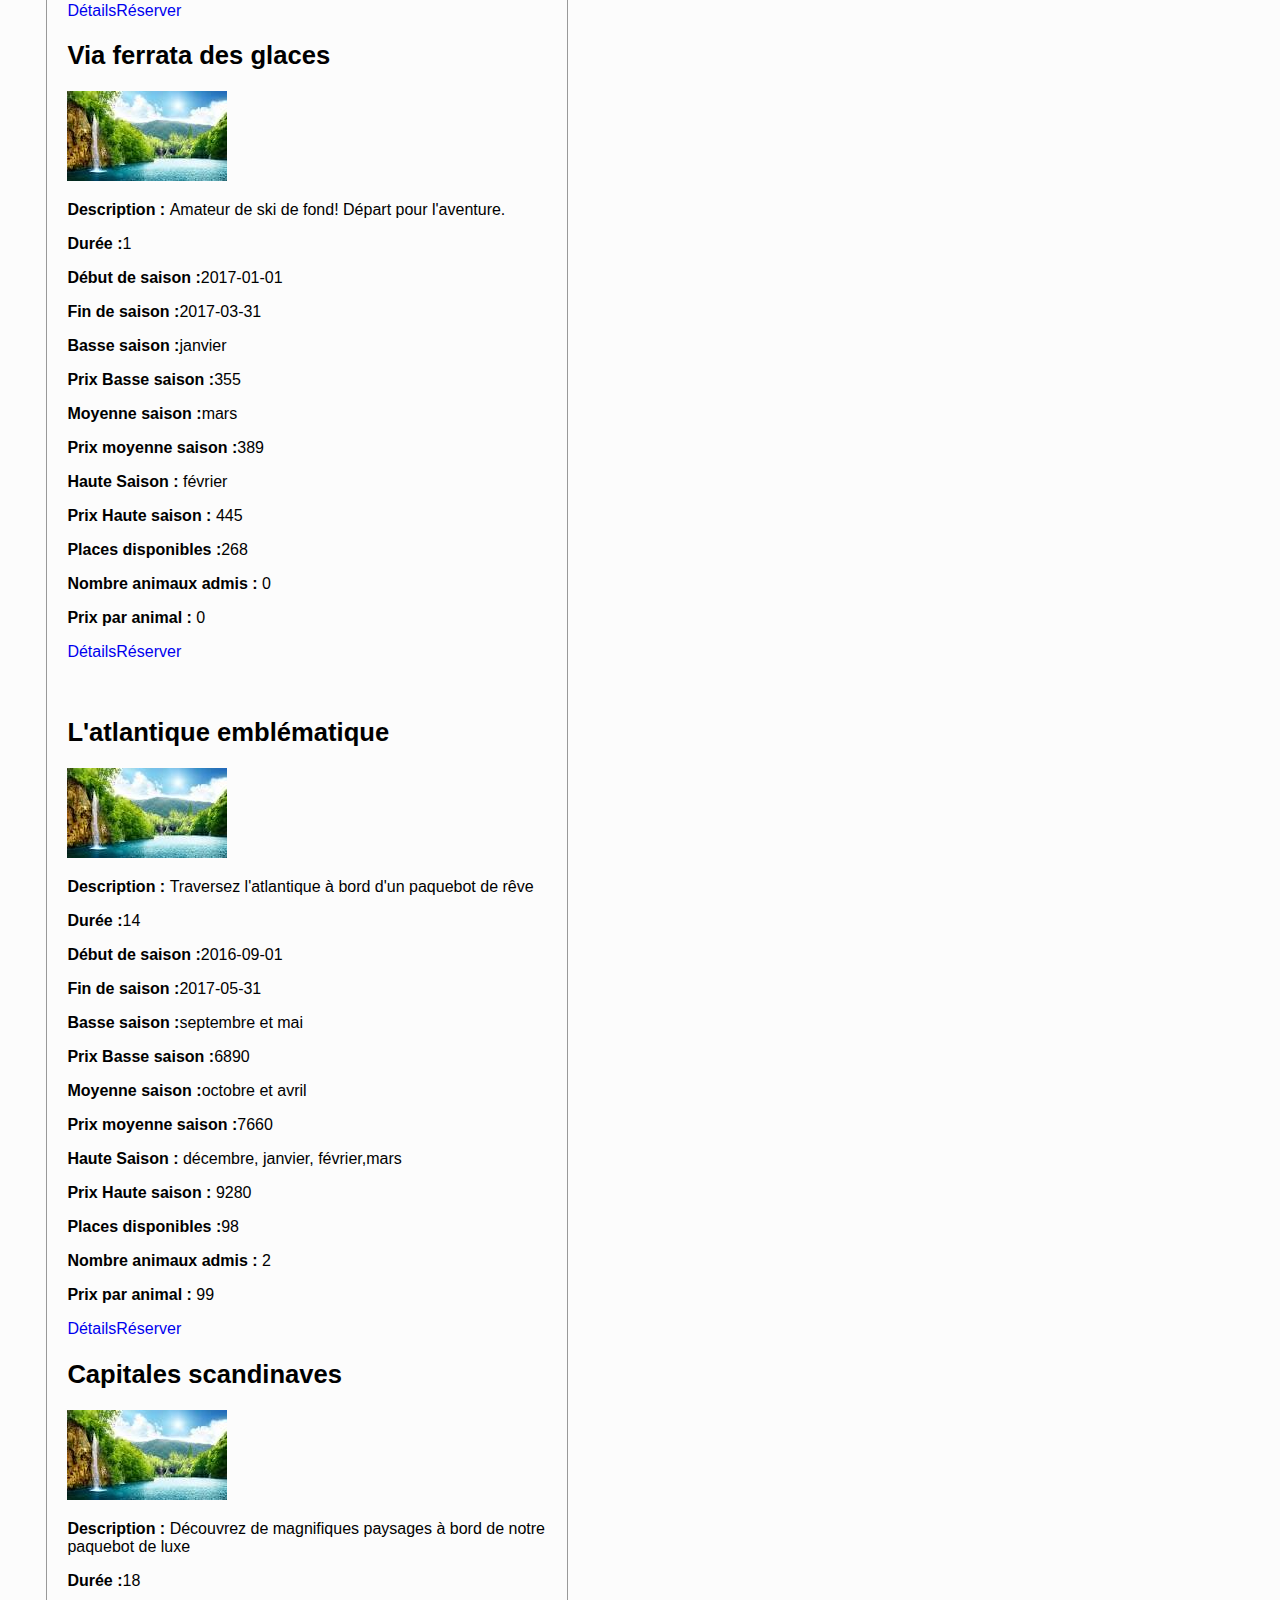
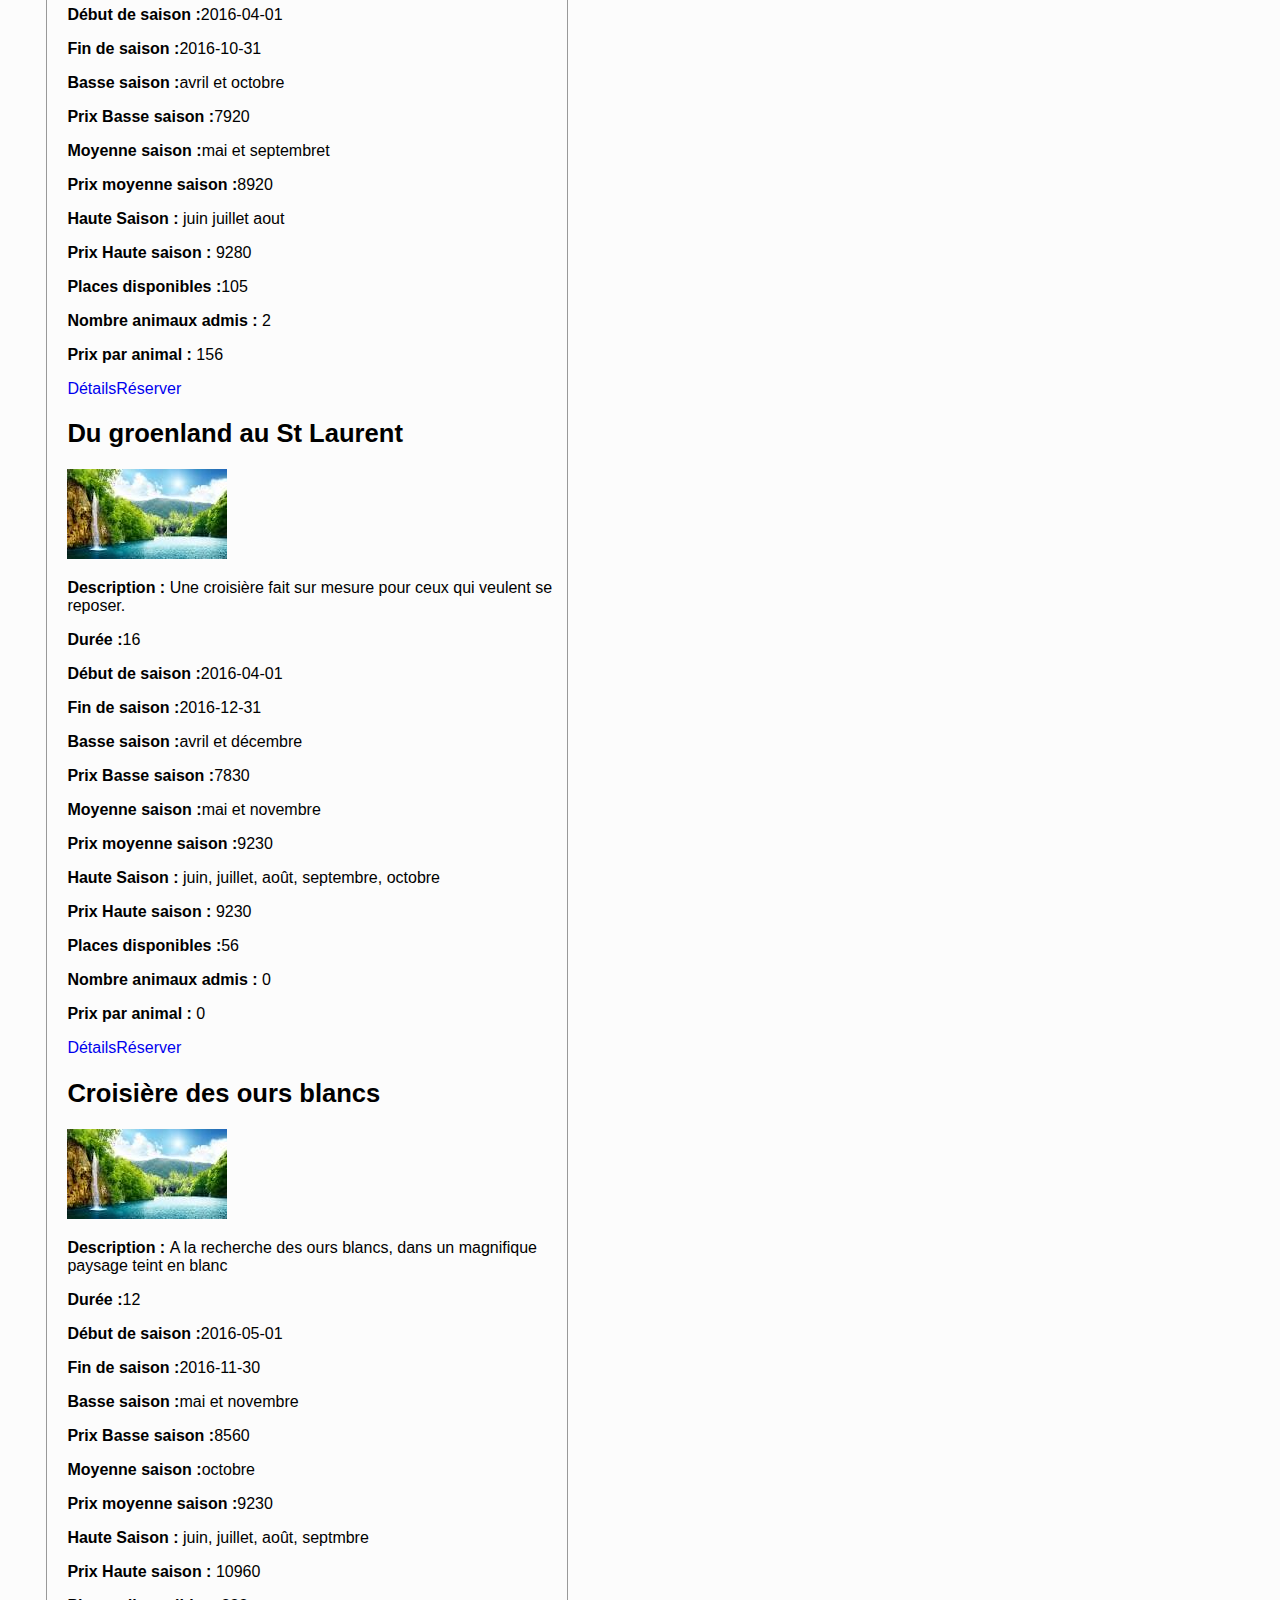
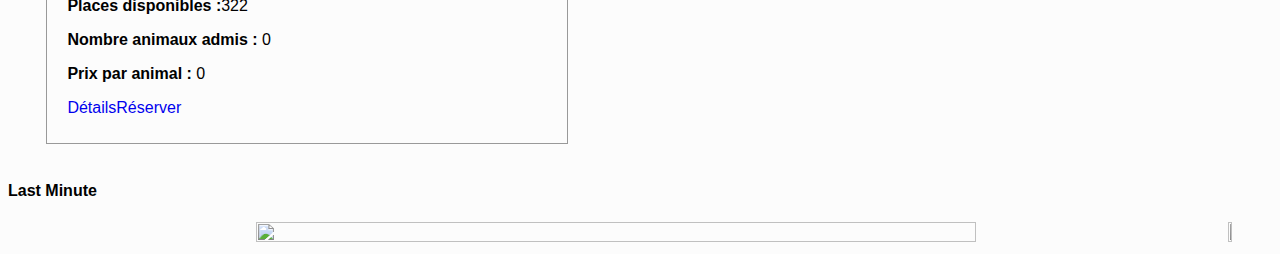
==== commit 3f71c7c9: "Mise en page" ====
--- a/catalogue.html
+++ b/catalogue.html
@@ -28,7 +28,9 @@
             -->
             <li><a id="menu_offres" href="catalogue.html"><p>Catalogue</p></a></li><!--
             -->
-            <li><a id="menu_croissieres" href="details.html"><p>Détails</p></a></li><!--
+            <li><a id="menu_croissieres" href="details.html"><p>Croisières</p></a></li><!--
+            -->
+            <li><a id="menu_vols" href="#"><p>Vols</p></a></li><!--
             -->
             <li><a id="menu_hotel" href="formulaire.html"><p>Formulaire</p></a></li><!--
             -->
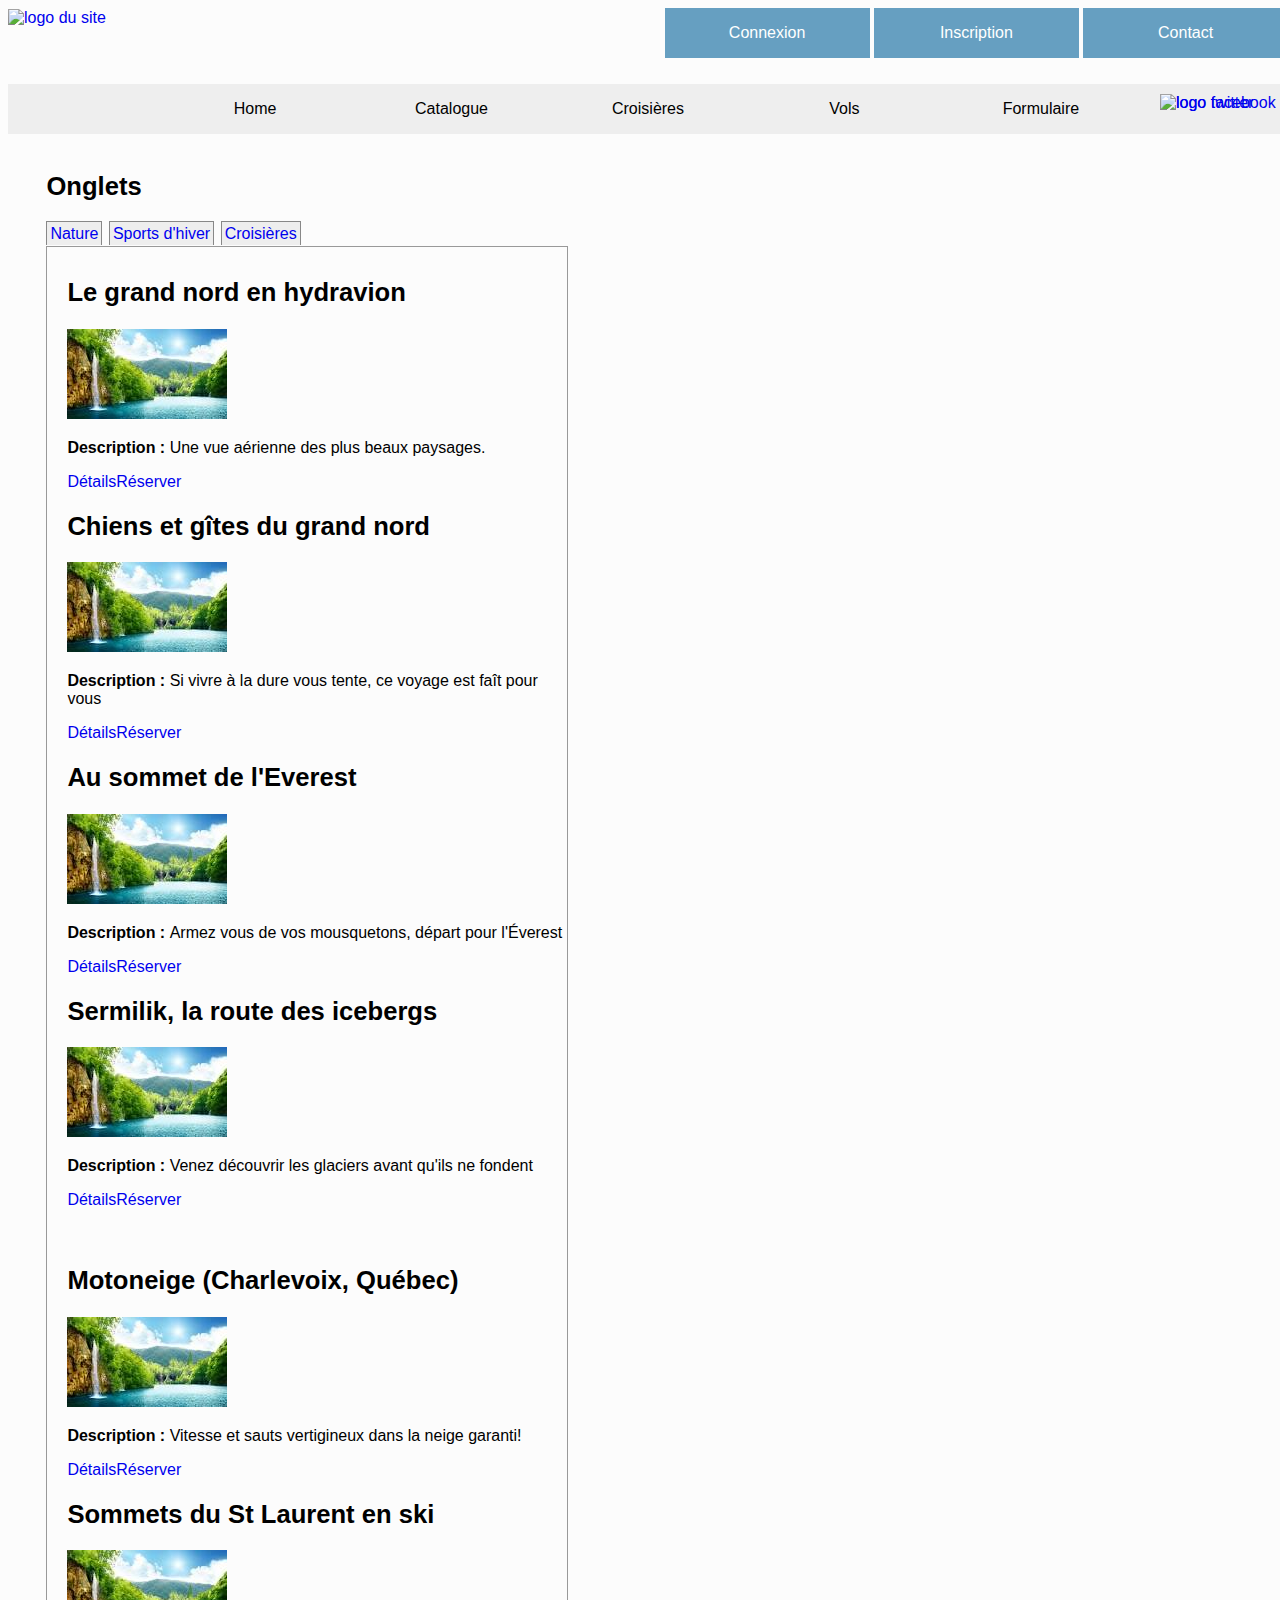
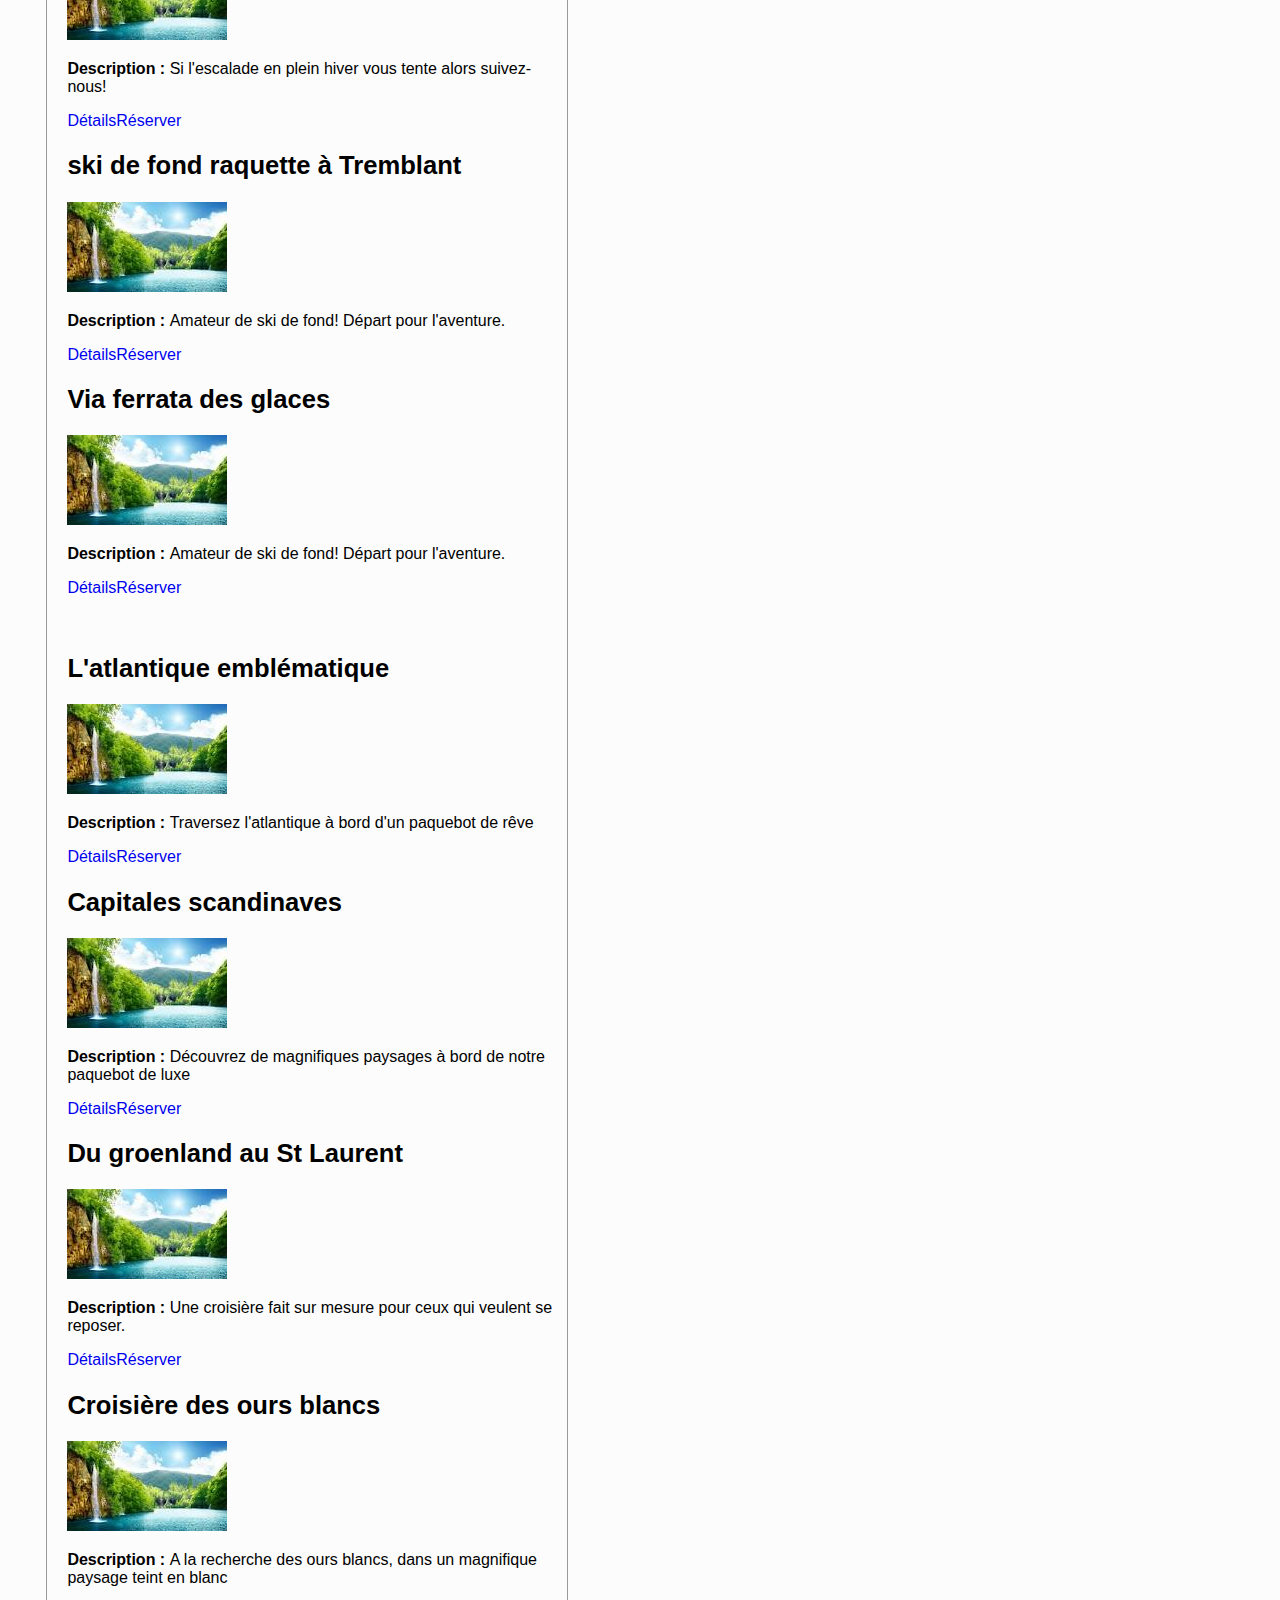
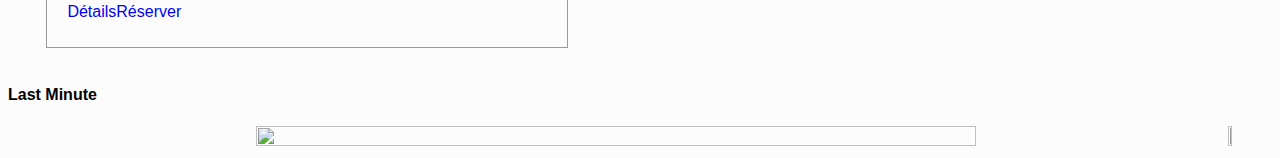
==== commit af72287b: "Ajout" ====
--- a/catalogue.html
+++ b/catalogue.html
@@ -31,6 +31,7 @@
             <li><a id="menu_croissieres" href="details.html"><p>Croisières</p></a></li><!--
             -->
             <li><a id="menu_vols" href="#"><p>Vols</p></a></li><!--
+
             -->
             <li><a id="menu_hotel" href="formulaire.html"><p>Formulaire</p></a></li><!--
             -->
--- a/style/main.css
+++ b/style/main.css
@@ -210,9 +210,9 @@
     /*padding-left: 25px;*/
 /*-------------------------------page detail-----------------------------*/
 
-.forfaits {
+#infos_forfait {
     border: 1px solid cadetblue;
-    width: 80%;
+    width: 50%;
 }
 /*Page details : differencier le bouton submit de celui du formulaire*/
 #resa_details{
